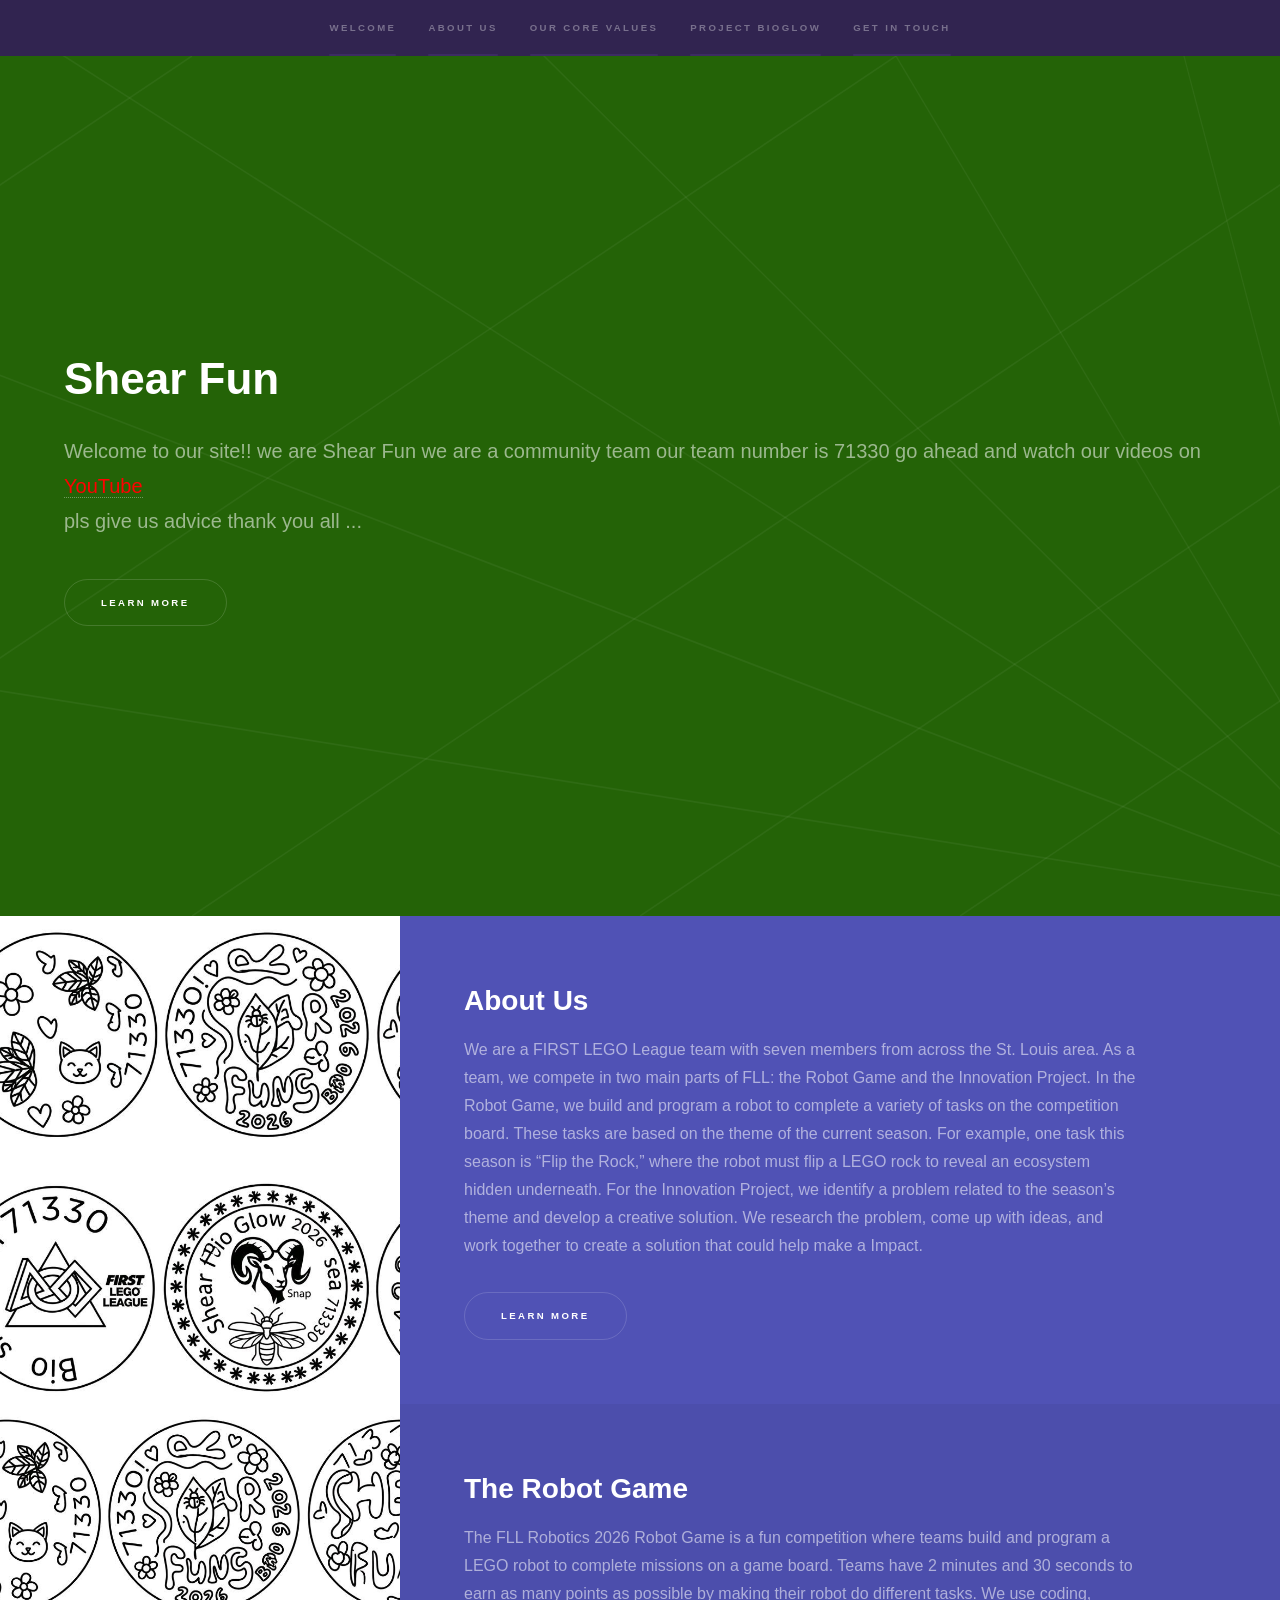
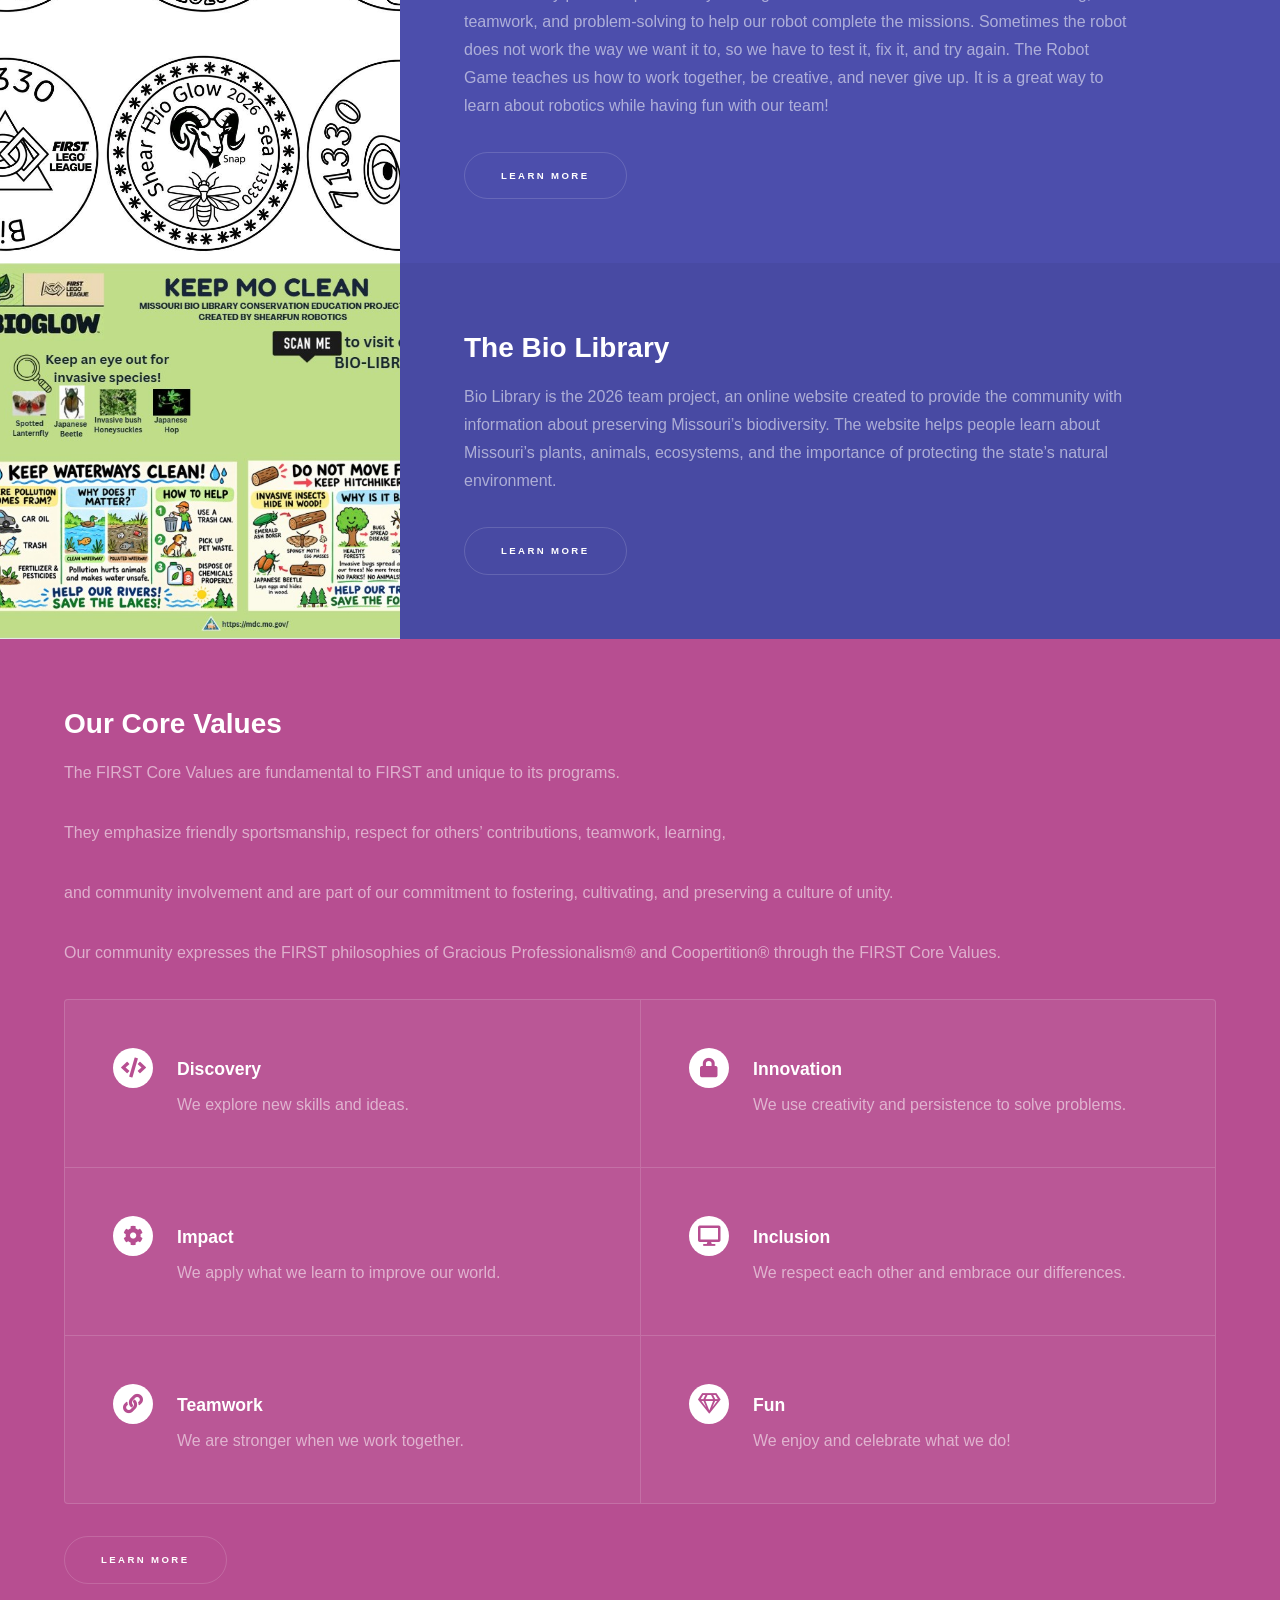
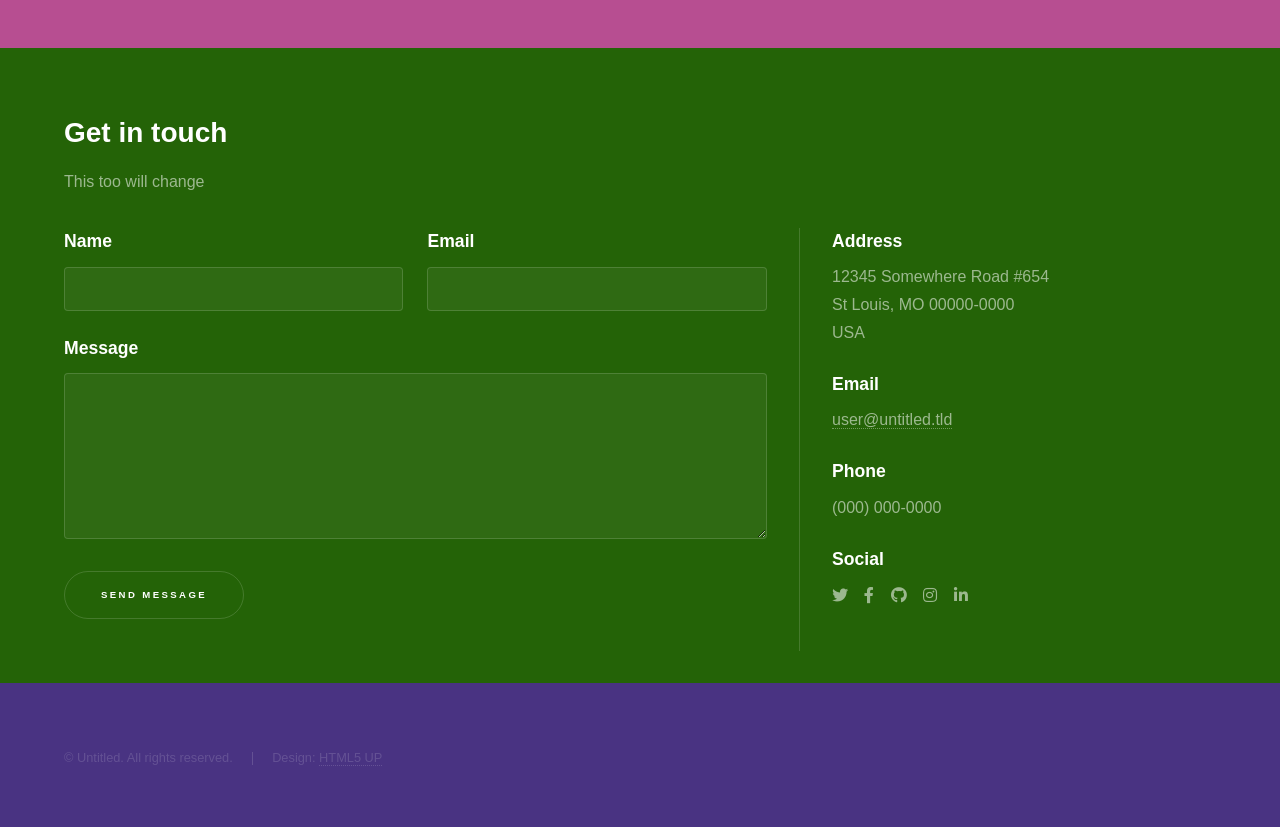
==== index.html @ f8a4b06d "Update index.html" ====
<!DOCTYPE HTML>
<!--
	Hyperspace by HTML5 UP
	html5up.net | @ajlkn
	Free for personal and commercial use under the CCA 3.0 license (html5up.net/license)
-->
<html>
	<head>
		<title>Shear Fun</title>
		<meta charset="utf-8" />
		<meta name="viewport" content="width=device-width, initial-scale=1, user-scalable=no" />
		<link rel="stylesheet" href="assets/css/main.css" />
		<noscript><link rel="stylesheet" href="assets/css/noscript.css" /></noscript>
	</head>
	<body class="is-preload">

		<!-- Sidebar -->
			<section id="sidebar">
				<div class="inner">
					<nav>
						<ul>
							<li><a href="#intro.html">Welcome</a></li>
							<li><a href="#one.html">About Us</a></li>
							<li><a href="#two.html">Our Core Values</a></li>
							<li><a href="#Prog_Bioglow.html">Project Bioglow</a></li>
							<li><a href="#four.html">Get in touch</a></li>
						</ul>
					</nav>
				</div>
			</section>

		<!-- Wrapper -->
			<div id="wrapper">

				<!-- Intro -->
					<section id="intro" class="wrapper style1 fullscreen fade-up">
						<div class="inner">
							<h1>Shear Fun</h1>
							<p>Welcome to our site!! we are Shear Fun we are a community team our team number is 71330 go ahead and watch our videos on <a href="https://www.youtube.com/channel/UCXS0x1T_vIO4-irNtNxXidA" style="color: #FF0000;">
    YouTube
</a>
<br />
							pls give us advice thank you all ... <!-- <a href="http://html5up.net/license">Creative Commons</a>.</p> --> 
							<ul class="actions">
								<li><a href="#one" class="button scrolly">Learn more</a></li>
							</ul>
						</div>
					</section>

				<!-- One -->
					<section id="one" class="wrapper style2 spotlights">
  					  <section>
      					  <a href="one.html" class="image">
          					  <img src="images/Buttons.jpg" alt="" data-position="25% 25%" />
      					  </a>
       					 <div class="content">
           					 <div class="inner">
               					 <h2>About Us</h2>
               					 <p>We are a FIRST LEGO League team with seven members from across the St. Louis area. As a team, we compete in two main parts of FLL: the Robot Game and the Innovation Project.

In the Robot Game, we build and program a robot to complete a variety of tasks on the competition board. These tasks are based on the theme of the current season. For example, one task this season is “Flip the Rock,” where the robot must flip a LEGO rock to reveal an ecosystem hidden underneath.

For the Innovation Project, we identify a problem related to the season’s theme and develop a creative solution. We research the problem, come up with ideas, and work together to create a solution that could help make a Impact.</p>
              					  <ul class="actions">
                  					  <li><a href="one.html" class="button">Learn more</a></li>
               					 </ul>
           					 </div>
       					 </div>
   					 </section>
				
						<section>
							<a href="two.html" class="image">
								<img src="images/Buttons.jpg" alt="" data-position="top center" /></a>
							<div class="content">
								<div class="inner">
									<h2>The Robot Game</h2>
									<p>The FLL Robotics 2026 Robot Game is a fun competition where teams build and program a LEGO robot to complete missions on a game board. Teams have 2 minutes and 30 seconds to earn as many points as possible by making their robot do different tasks. We use coding, teamwork, and problem-solving to help our robot complete the missions. Sometimes the robot does not work the way we want it to, so we have to test it, fix it, and try again. The Robot Game teaches us how to work together, be creative, and never give up. It is a great way to learn about robotics while having fun with our team! </p>
									<ul class="actions">
										<li><a href="two.html" class="button">Learn more</a></li>
									</ul>
								</div>
							</div>
						</section>
						<section>
							<a href="Prog_Bioglow.html" class="image">
								<img src="images/pic03.jpg" alt="" data-position="25% 25%" /></a>
							<div class="content">
								<div class="inner">
									<h2>The Bio Library</h2>
									<p>Bio Library is the 2026 team project, an online website created to provide the community with information about preserving Missouri’s biodiversity. The website helps people learn about Missouri’s plants, animals, ecosystems, and the importance of protecting the state’s natural environment.</p>
									<ul class="actions">
										<li><a href="Prog_Bioglow.html" class="button">Learn more</a></li>
									</ul>
								</div>
							</div>
						</section>
				

				<!-- Two -->
					<section id="two" class="wrapper style3 fade-up">
						<div class="inner">
							<h2> Our Core Values</h2>
							<p>The FIRST Core Values are fundamental to FIRST and unique to its programs.</p> 
							<p>They emphasize friendly sportsmanship, respect for others’ contributions, teamwork, learning,</p>  
							<p>and community involvement and are part of our commitment to fostering, cultivating, and preserving a culture of unity.</p>
							<p>  </p>
							<p>Our community expresses the FIRST philosophies of Gracious Professionalism® and Coopertition® through the FIRST Core Values.</p>
							<div class="features">
								<section>
									<span class="icon solid major fa-code"></span>
									<h3>Discovery</h3>
									<p>We explore new skills and ideas.</p>
								</section>
								<section>
									<span class="icon solid major fa-lock"></span>
									<h3>Innovation</h3>
									<p>We use creativity and persistence to solve problems.</p>
								</section>
								<section>
									<span class="icon solid major fa-cog"></span>
									<h3>Impact</h3>
									<p>We apply what we learn to improve our world. </p>
								</section>
								<section>
									<span class="icon solid major fa-desktop"></span>
									<h3>Inclusion</h3>
									<p>We respect each other and embrace our differences.</p>
								</section>
								<section>
									<span class="icon solid major fa-link"></span>
									<h3>Teamwork</h3>
									<p>We are stronger when we work together.</p>
								</section>
								<section>
									<span class="icon major fa-gem"></span>
									<h3>Fun</h3>
									<p>We enjoy and celebrate what we do!</p>
								</section>
							</div>
							<ul class="actions">
								<li><a href="https://firstlegoleague.org/" class="button">Learn more</a></li>
							</ul>
						</div>
					</section>
				
				<!-- three-->
				<!--
					<section id="three" class="wrapper style2 spotlights">
						<section>
							<a href="#" class="image"><img src="images/pic04.jpg" alt="" data-position="center center" /></a>
							<div class="content">
								<div class="inner">
									<h2>new</h2>
									<p>Add Add Add 1</p>
									<ul class="actions">
										<li><a href="one.html" class="button">Learn more</a></li>
									</ul>
								</div>
							</div>
						</section>
						<section>
							<a href="#" class="image"><img src="images/pic02.jpg" alt="" data-position="top center" /></a>
							<div class="content">
								<div class="inner">
									<h2>new2</h2>
									<p>Add Add Add 2</p>
									<ul class="actions">
										<li><a href="Prog_Bioglow.html" class="button">Learn more</a></li>
									</ul>
								</div>
							</div>
						</section>
						<section>
							<a href="#" class="image"><img src="images/pic06.jpg" alt="" data-position="25% 25%" /></a>
							<div class="content">
								<div class="inner">
									<h2>new3</h2>
									<p>Add Add Add 3.</p>
									<ul class="actions">
										<li><a href="generic.html" class="button">Learn more</a></li>
									</ul>
								</div>
							</div>
						</section>
					</section>
				--> 
				
				<!-- four -->
					<section id="four" class="wrapper style1 fade-up">
						<div class="inner">
							<h2>Get in touch</h2>
							<p>This too will change</p>
							<div class="split style1">
								<section>
									<form method="post" action="#">
										<div class="fields">
											<div class="field half">
												<label for="name">Name</label>
												<input type="text" name="name" id="name" />
											</div>
											<div class="field half">
												<label for="email">Email</label>
												<input type="text" name="email" id="email" />
											</div>
											<div class="field">
												<label for="message">Message</label>
												<textarea name="message" id="message" rows="5"></textarea>
											</div>
										</div>
										<ul class="actions">
											<li><a href="" class="button submit">Send Message</a></li>
										</ul>
									</form>
								</section>
								<section>
									<ul class="contact">
										<li>
											<h3>Address</h3>
											<span>12345 Somewhere Road #654<br />
											St Louis, MO 00000-0000<br />
											USA</span>
										</li>
										<li>
											<h3>Email</h3>
											<a href="#">user@untitled.tld</a>
										</li>
										<li>
											<h3>Phone</h3>
											<span>(000) 000-0000</span>
										</li>
										<li>
											<h3>Social</h3>
											<ul class="icons">
												<li><a href="#" class="icon brands fa-twitter"><span class="label">Twitter</span></a></li>
												<li><a href="#" class="icon brands fa-facebook-f"><span class="label">Facebook</span></a></li>
												<li><a href="#" class="icon brands fa-github"><span class="label">GitHub</span></a></li>
												<li><a href="#" class="icon brands fa-instagram"><span class="label">Instagram</span></a></li>
												<li><a href="#" class="icon brands fa-linkedin-in"><span class="label">LinkedIn</span></a></li>
											</ul>
										</li>
									</ul>
								</section>
							</div>
						</div>
					</section>

			</div>

		<!-- Footer -->
			<footer id="footer" class="wrapper style1-alt">
				<div class="inner">
					<ul class="menu">
						<li>&copy; Untitled. All rights reserved.</li><li>Design: <a href="http://html5up.net">HTML5 UP</a></li>
					</ul>
				</div>
			</footer>

		<!-- Scripts -->
			<script src="assets/js/jquery.min.js"></script>
			<script src="assets/js/jquery.scrollex.min.js"></script>
			<script src="assets/js/jquery.scrolly.min.js"></script>
			<script src="assets/js/browser.min.js"></script>
			<script src="assets/js/breakpoints.min.js"></script>
			<script src="assets/js/util.js"></script>
			<script src="assets/js/main.js"></script>

	</body>
</html>
---- assets/css/main.css ----
@import url(fontawesome-all.min.css);

/*
	Hyperspace by HTML5 UP
	html5up.net | @ajlkn
	Free for personal and commercial use under the CCA 3.0 license (html5up.net/license)
*/

html, body, div, span, applet, object,
iframe, h1, h2, h3, h4, h5, h6, p, blockquote,
pre, a, abbr, acronym, address, big, cite,
code, del, dfn, em, img, ins, kbd, q, s, samp,
small, strike, strong, sub, sup, tt, var, b,
u, i, center, dl, dt, dd, ol, ul, li, fieldset,
form, label, legend, table, caption, tbody,
tfoot, thead, tr, th, td, article, aside,
canvas, details, embed, figure, figcaption,
footer, header, hgroup, menu, nav, output, ruby,
section, summary, time, mark, audio, video {
	margin: 0;
	padding: 0;
	border: 0;
	font-size: 100%;
	font: inherit;
	vertical-align: baseline;}

article, aside, details, figcaption, figure,
footer, header, hgroup, menu, nav, section {
	display: block;}

body {
	line-height: 1;
}

ol, ul {
	list-style: none;
}

blockquote, q {
	quotes: none;
}

	blockquote:before, blockquote:after, q:before, q:after {
		content: '';
		content: none;
	}

table {
	border-collapse: collapse;
	border-spacing: 0;
}

body {
	-webkit-text-size-adjust: none;
}

mark {
	background-color: transparent;
	color: inherit;
}

input::-moz-focus-inner {
	border: 0;
	padding: 0;
}

input, select, textarea {
	-moz-appearance: none;
	-webkit-appearance: none;
	-ms-appearance: none;
	appearance: none;
}

/* Basic */

	@-ms-viewport {
		width: device-width;
	}

	body {
		-ms-overflow-style: scrollbar;
	}

	@media screen and (max-width: 480px) {

		html, body {
			min-width: 320px;
		}

	}

	html {
		box-sizing: border-box;
	}

	*, *:before, *:after {
		box-sizing: inherit;
	}

	body {
		background: #312450;
	}

		body.is-preload *, body.is-preload *:before, body.is-preload *:after {
			-moz-animation: none !important;
			-webkit-animation: none !important;
			-ms-animation: none !important;
			animation: none !important;
			-moz-transition: none !important;
			-webkit-transition: none !important;
			-ms-transition: none !important;
			transition: none !important;
		}

/* Type */

	body, input, select, textarea {
		color: rgba(255, 255, 255, 0.55);
		font-family: Arial, Helvetica, sans-serif;
		font-size: 16.5pt;
		font-weight: normal;
		line-height: 1.75;
	}

		@media screen and (max-width: 1680px) {

			body, input, select, textarea {
				font-size: 13pt;
			}

		}

		@media screen and (max-width: 1280px) {

			body, input, select, textarea {
				font-size: 12pt;
			}

		}

		@media screen and (max-width: 360px) {

			body, input, select, textarea {
				font-size: 11pt;
			}

		}

	a {
		-moz-transition: color 0.2s ease, border-bottom-color 0.2s ease;
		-webkit-transition: color 0.2s ease, border-bottom-color 0.2s ease;
		-ms-transition: color 0.2s ease, border-bottom-color 0.2s ease;
		transition: color 0.2s ease, border-bottom-color 0.2s ease;
		border-bottom: dotted 1px rgba(255, 255, 255, 0.35);
		color: inherit;
		text-decoration: none;
	}

		a:hover {
			border-bottom-color: transparent;
			color: #ffffff;
		}

	strong, b {
		color: #ffffff;
		font-weight: bold;
	}

	em, i {
		font-style: italic;
	}

	p {
		margin: 0 0 2em 0;
	}

	h1, h2, h3, h4, h5, h6 {
		color: #ffffff;
		font-weight: bold;
		line-height: 1.5;
		margin: 0 0 0.5em 0;
	}

		h1 a, h2 a, h3 a, h4 a, h5 a, h6 a {
			color: inherit;
			text-decoration: none;
		}

	h1 {
		font-size: 2.75em;
	}

		h1.major {
			margin: 0 0 1.3em 0;
			position: relative;
			padding-bottom: 0.35em;
		}

			h1.major:after {
				background-image: -moz-linear-gradient(to right, #246307, #b74e91);  /* #5e42a6, #b74e91) */
				background-image: -webkit-linear-gradient(to right, #246307, #b74e91);  /*  #5e42a6, #b74e91) */
				background-image: -ms-linear-gradient(to right, #246307, #b74e91);   /*  #5e42a6, #b74e91) */
				background-image: linear-gradient(to right, #246307, #b74e91);    /*  #5e42a6, #b74e91) */
				-moz-transition: max-width 0.2s ease;
				-webkit-transition: max-width 0.2s ease;
				-ms-transition: max-width 0.2s ease;
				transition: max-width 0.2s ease;
				border-radius: 0.2em;
				bottom: 0;
				content: '';
				height: 0.05em;
				position: absolute;
				right: 0;
				width: 100%;
			}

	h2 {
		font-size: 1.75em;
	}

	h3 {
		font-size: 1.1em;
	}

	h4 {
		font-size: 1em;
	}

	h5 {
		font-size: 0.8em;
	}

	h6 {
		font-size: 0.6em;
	}

	@media screen and (max-width: 736px) {

		h1 {
			font-size: 2em;
		}

		h2 {
			font-size: 1.25em;
		}

		h3 {
			font-size: 1em;
		}

		h4 {
			font-size: 0.8em;
		}

		h5 {
			font-size: 0.6em;
		}

		h6 {
			font-size: 0.6em;
		}

	}

	sub {
		font-size: 0.8em;
		position: relative;
		top: 0.5em;
	}

	sup {
		font-size: 0.8em;
		position: relative;
		top: -0.5em;
	}

	blockquote {
		border-left: solid 4px rgba(255, 255, 255, 0.15);
		font-style: italic;
		margin: 0 0 2em 0;
		padding: 0.5em 0 0.5em 2em;
	}

	code {
		background: rgba(255, 255, 255, 0.05);
		border-radius: 0.25em;
		border: solid 1px rgba(255, 255, 255, 0.15);
		font-family: "Courier New", monospace;
		font-size: 0.9em;
		margin: 0 0.25em;
		padding: 0.25em 0.65em;
	}

	pre {
		-webkit-overflow-scrolling: touch;
		font-family: "Courier New", monospace;
		font-size: 0.9em;
		margin: 0 0 2em 0;
	}

		pre code {
			display: block;
			line-height: 1.75em;
			padding: 1em 1.5em;
			overflow-x: auto;
		}

	hr {
		border: 0;
		border-bottom: solid 1px rgba(255, 255, 255, 0.15);
		margin: 2em 0;
	}

		hr.major {
			margin: 3em 0;
		}

	.align-left {
		text-align: left;
	}

	.align-center {
		text-align: center;
	}

	.align-right {
		text-align: right;
	}

/* Row */

	.row {
		display: flex;
		flex-wrap: wrap;
		box-sizing: border-box;
		align-items: stretch;
	}

		.row > * {
			box-sizing: border-box;
		}

		.row.gtr-uniform > * > :last-child {
			margin-bottom: 0;
		}

		.row.aln-left {
			justify-content: flex-start;
		}

		.row.aln-center {
			justify-content: center;
		}

		.row.aln-right {
			justify-content: flex-end;
		}

		.row.aln-top {
			align-items: flex-start;
		}

		.row.aln-middle {
			align-items: center;
		}

		.row.aln-bottom {
			align-items: flex-end;
		}

		.row > .imp {
			order: -1;
		}

		.row > .col-1 {
			width: 8.33333%;
		}

		.row > .off-1 {
			margin-left: 8.33333%;
		}

		.row > .col-2 {
			width: 16.66667%;
		}

		.row > .off-2 {
			margin-left: 16.66667%;
		}

		.row > .col-3 {
			width: 25%;
		}

		.row > .off-3 {
			margin-left: 25%;
		}

		.row > .col-4 {
			width: 33.33333%;
		}

		.row > .off-4 {
			margin-left: 33.33333%;
		}

		.row > .col-5 {
			width: 41.66667%;
		}

		.row > .off-5 {
			margin-left: 41.66667%;
		}

		.row > .col-6 {
			width: 50%;
		}

		.row > .off-6 {
			margin-left: 50%;
		}

		.row > .col-7 {
			width: 58.33333%;
		}

		.row > .off-7 {
			margin-left: 58.33333%;
		}

		.row > .col-8 {
			width: 66.66667%;
		}

		.row > .off-8 {
			margin-left: 66.66667%;
		}

		.row > .col-9 {
			width: 75%;
		}

		.row > .off-9 {
			margin-left: 75%;
		}

		.row > .col-10 {
			width: 83.33333%;
		}

		.row > .off-10 {
			margin-left: 83.33333%;
		}

		.row > .col-11 {
			width: 91.66667%;
		}

		.row > .off-11 {
			margin-left: 91.66667%;
		}

		.row > .col-12 {
			width: 100%;
		}

		.row > .off-12 {
			margin-left: 100%;
		}

		.row.gtr-0 {
			margin-top: 0;
			margin-left: 0em;
		}

			.row.gtr-0 > * {
				padding: 0 0 0 0em;
			}

			.row.gtr-0.gtr-uniform {
				margin-top: 0em;
			}

				.row.gtr-0.gtr-uniform > * {
					padding-top: 0em;
				}

		.row.gtr-25 {
			margin-top: 0;
			margin-left: -0.375em;
		}

			.row.gtr-25 > * {
				padding: 0 0 0 0.375em;
			}

			.row.gtr-25.gtr-uniform {
				margin-top: -0.375em;
			}

				.row.gtr-25.gtr-uniform > * {
					padding-top: 0.375em;
				}

		.row.gtr-50 {
			margin-top: 0;
			margin-left: -0.75em;
		}

			.row.gtr-50 > * {
				padding: 0 0 0 0.75em;
			}

			.row.gtr-50.gtr-uniform {
				margin-top: -0.75em;
			}

				.row.gtr-50.gtr-uniform > * {
					padding-top: 0.75em;
				}

		.row {
			margin-top: 0;
			margin-left: -1.5em;
		}

			.row > * {
				padding: 0 0 0 1.5em;
			}

			.row.gtr-uniform {
				margin-top: -1.5em;
			}

				.row.gtr-uniform > * {
					padding-top: 1.5em;
				}

		.row.gtr-150 {
			margin-top: 0;
			margin-left: -2.25em;
		}

			.row.gtr-150 > * {
				padding: 0 0 0 2.25em;
			}

			.row.gtr-150.gtr-uniform {
				margin-top: -2.25em;
			}

				.row.gtr-150.gtr-uniform > * {
					padding-top: 2.25em;
				}

		.row.gtr-200 {
			margin-top: 0;
			margin-left: -3em;
		}

			.row.gtr-200 > * {
				padding: 0 0 0 3em;
			}

			.row.gtr-200.gtr-uniform {
				margin-top: -3em;
			}

				.row.gtr-200.gtr-uniform > * {
					padding-top: 3em;
				}

		@media screen and (max-width: 1680px) {

			.row {
				display: flex;
				flex-wrap: wrap;
				box-sizing: border-box;
				align-items: stretch;
			}

				.row > * {
					box-sizing: border-box;
				}

				.row.gtr-uniform > * > :last-child {
					margin-bottom: 0;
				}

				.row.aln-left {
					justify-content: flex-start;
				}

				.row.aln-center {
					justify-content: center;
				}

				.row.aln-right {
					justify-content: flex-end;
				}

				.row.aln-top {
					align-items: flex-start;
				}

				.row.aln-middle {
					align-items: center;
				}

				.row.aln-bottom {
					align-items: flex-end;
				}

				.row > .imp-xlarge {
					order: -1;
				}

				.row > .col-1-xlarge {
					width: 8.33333%;
				}

				.row > .off-1-xlarge {
					margin-left: 8.33333%;
				}

				.row > .col-2-xlarge {
					width: 16.66667%;
				}

				.row > .off-2-xlarge {
					margin-left: 16.66667%;
				}

				.row > .col-3-xlarge {
					width: 25%;
				}

				.row > .off-3-xlarge {
					margin-left: 25%;
				}

				.row > .col-4-xlarge {
					width: 33.33333%;
				}

				.row > .off-4-xlarge {
					margin-left: 33.33333%;
				}

				.row > .col-5-xlarge {
					width: 41.66667%;
				}

				.row > .off-5-xlarge {
					margin-left: 41.66667%;
				}

				.row > .col-6-xlarge {
					width: 50%;
				}

				.row > .off-6-xlarge {
					margin-left: 50%;
				}

				.row > .col-7-xlarge {
					width: 58.33333%;
				}

				.row > .off-7-xlarge {
					margin-left: 58.33333%;
				}

				.row > .col-8-xlarge {
					width: 66.66667%;
				}

				.row > .off-8-xlarge {
					margin-left: 66.66667%;
				}

				.row > .col-9-xlarge {
					width: 75%;
				}

				.row > .off-9-xlarge {
					margin-left: 75%;
				}

				.row > .col-10-xlarge {
					width: 83.33333%;
				}

				.row > .off-10-xlarge {
					margin-left: 83.33333%;
				}

				.row > .col-11-xlarge {
					width: 91.66667%;
				}

				.row > .off-11-xlarge {
					margin-left: 91.66667%;
				}

				.row > .col-12-xlarge {
					width: 100%;
				}

				.row > .off-12-xlarge {
					margin-left: 100%;
				}

				.row.gtr-0 {
					margin-top: 0;
					margin-left: 0em;
				}

					.row.gtr-0 > * {
						padding: 0 0 0 0em;
					}

					.row.gtr-0.gtr-uniform {
						margin-top: 0em;
					}

						.row.gtr-0.gtr-uniform > * {
							padding-top: 0em;
						}

				.row.gtr-25 {
					margin-top: 0;
					margin-left: -0.375em;
				}

					.row.gtr-25 > * {
						padding: 0 0 0 0.375em;
					}

					.row.gtr-25.gtr-uniform {
						margin-top: -0.375em;
					}

						.row.gtr-25.gtr-uniform > * {
							padding-top: 0.375em;
						}

				.row.gtr-50 {
					margin-top: 0;
					margin-left: -0.75em;
				}

					.row.gtr-50 > * {
						padding: 0 0 0 0.75em;
					}

					.row.gtr-50.gtr-uniform {
						margin-top: -0.75em;
					}

						.row.gtr-50.gtr-uniform > * {
							padding-top: 0.75em;
						}

				.row {
					margin-top: 0;
					margin-left: -1.5em;
				}

					.row > * {
						padding: 0 0 0 1.5em;
					}

					.row.gtr-uniform {
						margin-top: -1.5em;
					}

						.row.gtr-uniform > * {
							padding-top: 1.5em;
						}

				.row.gtr-150 {
					margin-top: 0;
					margin-left: -2.25em;
				}

					.row.gtr-150 > * {
						padding: 0 0 0 2.25em;
					}

					.row.gtr-150.gtr-uniform {
						margin-top: -2.25em;
					}

						.row.gtr-150.gtr-uniform > * {
							padding-top: 2.25em;
						}

				.row.gtr-200 {
					margin-top: 0;
					margin-left: -3em;
				}

					.row.gtr-200 > * {
						padding: 0 0 0 3em;
					}

					.row.gtr-200.gtr-uniform {
						margin-top: -3em;
					}

						.row.gtr-200.gtr-uniform > * {
							padding-top: 3em;
						}

		}

		@media screen and (max-width: 1280px) {

			.row {
				display: flex;
				flex-wrap: wrap;
				box-sizing: border-box;
				align-items: stretch;
			}

				.row > * {
					box-sizing: border-box;
				}

				.row.gtr-uniform > * > :last-child {
					margin-bottom: 0;
				}

				.row.aln-left {
					justify-content: flex-start;
				}

				.row.aln-center {
					justify-content: center;
				}

				.row.aln-right {
					justify-content: flex-end;
				}

				.row.aln-top {
					align-items: flex-start;
				}

				.row.aln-middle {
					align-items: center;
				}

				.row.aln-bottom {
					align-items: flex-end;
				}

				.row > .imp-large {
					order: -1;
				}

				.row > .col-1-large {
					width: 8.33333%;
				}

				.row > .off-1-large {
					margin-left: 8.33333%;
				}

				.row > .col-2-large {
					width: 16.66667%;
				}

				.row > .off-2-large {
					margin-left: 16.66667%;
				}

				.row > .col-3-large {
					width: 25%;
				}

				.row > .off-3-large {
					margin-left: 25%;
				}

				.row > .col-4-large {
					width: 33.33333%;
				}

				.row > .off-4-large {
					margin-left: 33.33333%;
				}

				.row > .col-5-large {
					width: 41.66667%;
				}

				.row > .off-5-large {
					margin-left: 41.66667%;
				}

				.row > .col-6-large {
					width: 50%;
				}

				.row > .off-6-large {
					margin-left: 50%;
				}

				.row > .col-7-large {
					width: 58.33333%;
				}

				.row > .off-7-large {
					margin-left: 58.33333%;
				}

				.row > .col-8-large {
					width: 66.66667%;
				}

				.row > .off-8-large {
					margin-left: 66.66667%;
				}

				.row > .col-9-large {
					width: 75%;
				}

				.row > .off-9-large {
					margin-left: 75%;
				}

				.row > .col-10-large {
					width: 83.33333%;
				}

				.row > .off-10-large {
					margin-left: 83.33333%;
				}

				.row > .col-11-large {
					width: 91.66667%;
				}

				.row > .off-11-large {
					margin-left: 91.66667%;
				}

				.row > .col-12-large {
					width: 100%;
				}

				.row > .off-12-large {
					margin-left: 100%;
				}

				.row.gtr-0 {
					margin-top: 0;
					margin-left: 0em;
				}

					.row.gtr-0 > * {
						padding: 0 0 0 0em;
					}

					.row.gtr-0.gtr-uniform {
						margin-top: 0em;
					}

						.row.gtr-0.gtr-uniform > * {
							padding-top: 0em;
						}

				.row.gtr-25 {
					margin-top: 0;
					margin-left: -0.375em;
				}

					.row.gtr-25 > * {
						padding: 0 0 0 0.375em;
					}

					.row.gtr-25.gtr-uniform {
						margin-top: -0.375em;
					}

						.row.gtr-25.gtr-uniform > * {
							padding-top: 0.375em;
						}

				.row.gtr-50 {
					margin-top: 0;
					margin-left: -0.75em;
				}

					.row.gtr-50 > * {
						padding: 0 0 0 0.75em;
					}

					.row.gtr-50.gtr-uniform {
						margin-top: -0.75em;
					}

						.row.gtr-50.gtr-uniform > * {
							padding-top: 0.75em;
						}

				.row {
					margin-top: 0;
					margin-left: -1.5em;
				}

					.row > * {
						padding: 0 0 0 1.5em;
					}

					.row.gtr-uniform {
						margin-top: -1.5em;
					}

						.row.gtr-uniform > * {
							padding-top: 1.5em;
						}

				.row.gtr-150 {
					margin-top: 0;
					margin-left: -2.25em;
				}

					.row.gtr-150 > * {
						padding: 0 0 0 2.25em;
					}

					.row.gtr-150.gtr-uniform {
						margin-top: -2.25em;
					}

						.row.gtr-150.gtr-uniform > * {
							padding-top: 2.25em;
						}

				.row.gtr-200 {
					margin-top: 0;
					margin-left: -3em;
				}

					.row.gtr-200 > * {
						padding: 0 0 0 3em;
					}

					.row.gtr-200.gtr-uniform {
						margin-top: -3em;
					}

						.row.gtr-200.gtr-uniform > * {
							padding-top: 3em;
						}

		}

		@media screen and (max-width: 980px) {

			.row {
				display: flex;
				flex-wrap: wrap;
				box-sizing: border-box;
				align-items: stretch;
			}

				.row > * {
					box-sizing: border-box;
				}

				.row.gtr-uniform > * > :last-child {
					margin-bottom: 0;
				}

				.row.aln-left {
					justify-content: flex-start;
				}

				.row.aln-center {
					justify-content: center;
				}

				.row.aln-right {
					justify-content: flex-end;
				}

				.row.aln-top {
					align-items: flex-start;
				}

				.row.aln-middle {
					align-items: center;
				}

				.row.aln-bottom {
					align-items: flex-end;
				}

				.row > .imp-medium {
					order: -1;
				}

				.row > .col-1-medium {
					width: 8.33333%;
				}

				.row > .off-1-medium {
					margin-left: 8.33333%;
				}

				.row > .col-2-medium {
					width: 16.66667%;
				}

				.row > .off-2-medium {
					margin-left: 16.66667%;
				}

				.row > .col-3-medium {
					width: 25%;
				}

				.row > .off-3-medium {
					margin-left: 25%;
				}

				.row > .col-4-medium {
					width: 33.33333%;
				}

				.row > .off-4-medium {
					margin-left: 33.33333%;
				}

				.row > .col-5-medium {
					width: 41.66667%;
				}

				.row > .off-5-medium {
					margin-left: 41.66667%;
				}

				.row > .col-6-medium {
					width: 50%;
				}

				.row > .off-6-medium {
					margin-left: 50%;
				}

				.row > .col-7-medium {
					width: 58.33333%;
				}

				.row > .off-7-medium {
					margin-left: 58.33333%;
				}

				.row > .col-8-medium {
					width: 66.66667%;
				}

				.row > .off-8-medium {
					margin-left: 66.66667%;
				}

				.row > .col-9-medium {
					width: 75%;
				}

				.row > .off-9-medium {
					margin-left: 75%;
				}

				.row > .col-10-medium {
					width: 83.33333%;
				}

				.row > .off-10-medium {
					margin-left: 83.33333%;
				}

				.row > .col-11-medium {
					width: 91.66667%;
				}

				.row > .off-11-medium {
					margin-left: 91.66667%;
				}

				.row > .col-12-medium {
					width: 100%;
				}

				.row > .off-12-medium {
					margin-left: 100%;
				}

				.row.gtr-0 {
					margin-top: 0;
					margin-left: 0em;
				}

					.row.gtr-0 > * {
						padding: 0 0 0 0em;
					}

					.row.gtr-0.gtr-uniform {
						margin-top: 0em;
					}

						.row.gtr-0.gtr-uniform > * {
							padding-top: 0em;
						}

				.row.gtr-25 {
					margin-top: 0;
					margin-left: -0.375em;
				}

					.row.gtr-25 > * {
						padding: 0 0 0 0.375em;
					}

					.row.gtr-25.gtr-uniform {
						margin-top: -0.375em;
					}

						.row.gtr-25.gtr-uniform > * {
							padding-top: 0.375em;
						}

				.row.gtr-50 {
					margin-top: 0;
					margin-left: -0.75em;
				}

					.row.gtr-50 > * {
						padding: 0 0 0 0.75em;
					}

					.row.gtr-50.gtr-uniform {
						margin-top: -0.75em;
					}

						.row.gtr-50.gtr-uniform > * {
							padding-top: 0.75em;
						}

				.row {
					margin-top: 0;
					margin-left: -1.5em;
				}

					.row > * {
						padding: 0 0 0 1.5em;
					}

					.row.gtr-uniform {
						margin-top: -1.5em;
					}

						.row.gtr-uniform > * {
							padding-top: 1.5em;
						}

				.row.gtr-150 {
					margin-top: 0;
					margin-left: -2.25em;
				}

					.row.gtr-150 > * {
						padding: 0 0 0 2.25em;
					}

					.row.gtr-150.gtr-uniform {
						margin-top: -2.25em;
					}

						.row.gtr-150.gtr-uniform > * {
							padding-top: 2.25em;
						}

				.row.gtr-200 {
					margin-top: 0;
					margin-left: -3em;
				}

					.row.gtr-200 > * {
						padding: 0 0 0 3em;
					}

					.row.gtr-200.gtr-uniform {
						margin-top: -3em;
					}

						.row.gtr-200.gtr-uniform > * {
							padding-top: 3em;
						}

		}

		@media screen and (max-width: 736px) {

			.row {
				display: flex;
				flex-wrap: wrap;
				box-sizing: border-box;
				align-items: stretch;
			}

				.row > * {
					box-sizing: border-box;
				}

				.row.gtr-uniform > * > :last-child {
					margin-bottom: 0;
				}

				.row.aln-left {
					justify-content: flex-start;
				}

				.row.aln-center {
					justify-content: center;
				}

				.row.aln-right {
					justify-content: flex-end;
				}

				.row.aln-top {
					align-items: flex-start;
				}

				.row.aln-middle {
					align-items: center;
				}

				.row.aln-bottom {
					align-items: flex-end;
				}

				.row > .imp-small {
					order: -1;
				}

				.row > .col-1-small {
					width: 8.33333%;
				}

				.row > .off-1-small {
					margin-left: 8.33333%;
				}

				.row > .col-2-small {
					width: 16.66667%;
				}

				.row > .off-2-small {
					margin-left: 16.66667%;
				}

				.row > .col-3-small {
					width: 25%;
				}

				.row > .off-3-small {
					margin-left: 25%;
				}

				.row > .col-4-small {
					width: 33.33333%;
				}

				.row > .off-4-small {
					margin-left: 33.33333%;
				}

				.row > .col-5-small {
					width: 41.66667%;
				}

				.row > .off-5-small {
					margin-left: 41.66667%;
				}

				.row > .col-6-small {
					width: 50%;
				}

				.row > .off-6-small {
					margin-left: 50%;
				}

				.row > .col-7-small {
					width: 58.33333%;
				}

				.row > .off-7-small {
					margin-left: 58.33333%;
				}

				.row > .col-8-small {
					width: 66.66667%;
				}

				.row > .off-8-small {
					margin-left: 66.66667%;
				}

				.row > .col-9-small {
					width: 75%;
				}

				.row > .off-9-small {
					margin-left: 75%;
				}

				.row > .col-10-small {
					width: 83.33333%;
				}

				.row > .off-10-small {
					margin-left: 83.33333%;
				}

				.row > .col-11-small {
					width: 91.66667%;
				}

				.row > .off-11-small {
					margin-left: 91.66667%;
				}

				.row > .col-12-small {
					width: 100%;
				}

				.row > .off-12-small {
					margin-left: 100%;
				}

				.row.gtr-0 {
					margin-top: 0;
					margin-left: 0em;
				}

					.row.gtr-0 > * {
						padding: 0 0 0 0em;
					}

					.row.gtr-0.gtr-uniform {
						margin-top: 0em;
					}

						.row.gtr-0.gtr-uniform > * {
							padding-top: 0em;
						}

				.row.gtr-25 {
					margin-top: 0;
					margin-left: -0.375em;
				}

					.row.gtr-25 > * {
						padding: 0 0 0 0.375em;
					}

					.row.gtr-25.gtr-uniform {
						margin-top: -0.375em;
					}

						.row.gtr-25.gtr-uniform > * {
							padding-top: 0.375em;
						}

				.row.gtr-50 {
					margin-top: 0;
					margin-left: -0.75em;
				}

					.row.gtr-50 > * {
						padding: 0 0 0 0.75em;
					}

					.row.gtr-50.gtr-uniform {
						margin-top: -0.75em;
					}

						.row.gtr-50.gtr-uniform > * {
							padding-top: 0.75em;
						}

				.row {
					margin-top: 0;
					margin-left: -1.5em;
				}

					.row > * {
						padding: 0 0 0 1.5em;
					}

					.row.gtr-uniform {
						margin-top: -1.5em;
					}

						.row.gtr-uniform > * {
							padding-top: 1.5em;
						}

				.row.gtr-150 {
					margin-top: 0;
					margin-left: -2.25em;
				}

					.row.gtr-150 > * {
						padding: 0 0 0 2.25em;
					}

					.row.gtr-150.gtr-uniform {
						margin-top: -2.25em;
					}

						.row.gtr-150.gtr-uniform > * {
							padding-top: 2.25em;
						}

				.row.gtr-200 {
					margin-top: 0;
					margin-left: -3em;
				}

					.row.gtr-200 > * {
						padding: 0 0 0 3em;
					}

					.row.gtr-200.gtr-uniform {
						margin-top: -3em;
					}

						.row.gtr-200.gtr-uniform > * {
							padding-top: 3em;
						}

		}

		@media screen and (max-width: 480px) {

			.row {
				display: flex;
				flex-wrap: wrap;
				box-sizing: border-box;
				align-items: stretch;
			}

				.row > * {
					box-sizing: border-box;
				}

				.row.gtr-uniform > * > :last-child {
					margin-bottom: 0;
				}

				.row.aln-left {
					justify-content: flex-start;
				}

				.row.aln-center {
					justify-content: center;
				}

				.row.aln-right {
					justify-content: flex-end;
				}

				.row.aln-top {
					align-items: flex-start;
				}

				.row.aln-middle {
					align-items: center;
				}

				.row.aln-bottom {
					align-items: flex-end;
				}

				.row > .imp-xsmall {
					order: -1;
				}

				.row > .col-1-xsmall {
					width: 8.33333%;
				}

				.row > .off-1-xsmall {
					margin-left: 8.33333%;
				}

				.row > .col-2-xsmall {
					width: 16.66667%;
				}

				.row > .off-2-xsmall {
					margin-left: 16.66667%;
				}

				.row > .col-3-xsmall {
					width: 25%;
				}

				.row > .off-3-xsmall {
					margin-left: 25%;
				}

				.row > .col-4-xsmall {
					width: 33.33333%;
				}

				.row > .off-4-xsmall {
					margin-left: 33.33333%;
				}

				.row > .col-5-xsmall {
					width: 41.66667%;
				}

				.row > .off-5-xsmall {
					margin-left: 41.66667%;
				}

				.row > .col-6-xsmall {
					width: 50%;
				}

				.row > .off-6-xsmall {
					margin-left: 50%;
				}

				.row > .col-7-xsmall {
					width: 58.33333%;
				}

				.row > .off-7-xsmall {
					margin-left: 58.33333%;
				}

				.row > .col-8-xsmall {
					width: 66.66667%;
				}

				.row > .off-8-xsmall {
					margin-left: 66.66667%;
				}

				.row > .col-9-xsmall {
					width: 75%;
				}

				.row > .off-9-xsmall {
					margin-left: 75%;
				}

				.row > .col-10-xsmall {
					width: 83.33333%;
				}

				.row > .off-10-xsmall {
					margin-left: 83.33333%;
				}

				.row > .col-11-xsmall {
					width: 91.66667%;
				}

				.row > .off-11-xsmall {
					margin-left: 91.66667%;
				}

				.row > .col-12-xsmall {
					width: 100%;
				}

				.row > .off-12-xsmall {
					margin-left: 100%;
				}

				.row.gtr-0 {
					margin-top: 0;
					margin-left: 0em;
				}

					.row.gtr-0 > * {
						padding: 0 0 0 0em;
					}

					.row.gtr-0.gtr-uniform {
						margin-top: 0em;
					}

						.row.gtr-0.gtr-uniform > * {
							padding-top: 0em;
						}

				.row.gtr-25 {
					margin-top: 0;
					margin-left: -0.375em;
				}

					.row.gtr-25 > * {
						padding: 0 0 0 0.375em;
					}

					.row.gtr-25.gtr-uniform {
						margin-top: -0.375em;
					}

						.row.gtr-25.gtr-uniform > * {
							padding-top: 0.375em;
						}

				.row.gtr-50 {
					margin-top: 0;
					margin-left: -0.75em;
				}

					.row.gtr-50 > * {
						padding: 0 0 0 0.75em;
					}

					.row.gtr-50.gtr-uniform {
						margin-top: -0.75em;
					}

						.row.gtr-50.gtr-uniform > * {
							padding-top: 0.75em;
						}

				.row {
					margin-top: 0;
					margin-left: -1.5em;
				}

					.row > * {
						padding: 0 0 0 1.5em;
					}

					.row.gtr-uniform {
						margin-top: -1.5em;
					}

						.row.gtr-uniform > * {
							padding-top: 1.5em;
						}

				.row.gtr-150 {
					margin-top: 0;
					margin-left: -2.25em;
				}

					.row.gtr-150 > * {
						padding: 0 0 0 2.25em;
					}

					.row.gtr-150.gtr-uniform {
						margin-top: -2.25em;
					}

						.row.gtr-150.gtr-uniform > * {
							padding-top: 2.25em;
						}

				.row.gtr-200 {
					margin-top: 0;
					margin-left: -3em;
				}

					.row.gtr-200 > * {
						padding: 0 0 0 3em;
					}

					.row.gtr-200.gtr-uniform {
						margin-top: -3em;
					}

						.row.gtr-200.gtr-uniform > * {
							padding-top: 3em;
						}

		}

/* Box */

	.box {
		border-radius: 0.25em;
		border: solid 1px rgba(255, 255, 255, 0.15);
		margin-bottom: 2em;
		padding: 1.5em;
	}

		.box > :last-child,
		.box > :last-child > :last-child,
		.box > :last-child > :last-child > :last-child {
			margin-bottom: 0;
		}

		.box.alt {
			border: 0;
			border-radius: 0;
			padding: 0;
		}

/* Button */

	input[type="submit"],
	input[type="reset"],
	input[type="button"],
	button,
	.button {
		-moz-appearance: none;
		-webkit-appearance: none;
		-ms-appearance: none;
		appearance: none;
		-moz-transition: border-color 0.2s ease;
		-webkit-transition: border-color 0.2s ease;
		-ms-transition: border-color 0.2s ease;
		transition: border-color 0.2s ease;
		background-color: transparent;
		border: solid 1px !important;
		border-color: rgba(255, 255, 255, 0.15) !important;
		border-radius: 3em;
		color: #ffffff !important;
		cursor: pointer;
		display: inline-block;
		font-size: 0.6em;
		font-weight: bold;
		height: calc(4.75em + 2px);
		letter-spacing: 0.25em;
		line-height: 4.75em;
		outline: 0;
		padding: 0 3.75em;
		position: relative;
		text-align: center;
		text-decoration: none;
		text-transform: uppercase;
		white-space: nowrap;
	}

		input[type="submit"]:after,
		input[type="reset"]:after,
		input[type="button"]:after,
		button:after,
		.button:after {
			-moz-transform: scale(0.25);
			-webkit-transform: scale(0.25);
			-ms-transform: scale(0.25);
			transform: scale(0.25);
			pointer-events: none;
			-moz-transition: opacity 0.2s ease, -moz-transform 0.2s ease;
			-webkit-transition: opacity 0.2s ease, -webkit-transform 0.2s ease;
			-ms-transition: opacity 0.2s ease, -ms-transform 0.2s ease;
			transition: opacity 0.2s ease, transform 0.2s ease;
			background: #ffffff;
			border-radius: 3em;
			content: '';
			height: 100%;
			left: 0;
			opacity: 0;
			position: absolute;
			top: 0;
			width: 100%;
		}

		input[type="submit"].icon:before,
		input[type="reset"].icon:before,
		input[type="button"].icon:before,
		button.icon:before,
		.button.icon:before {
			margin-right: 0.75em;
		}

		input[type="submit"].fit,
		input[type="reset"].fit,
		input[type="button"].fit,
		button.fit,
		.button.fit {
			width: 100%;
		}

		input[type="submit"].small,
		input[type="reset"].small,
		input[type="button"].small,
		button.small,
		.button.small {
			font-size: 0.4em;
		}

		input[type="submit"].large,
		input[type="reset"].large,
		input[type="button"].large,
		button.large,
		.button.large {
			font-size: 0.8em;
		}

		input[type="submit"].primary,
		input[type="reset"].primary,
		input[type="button"].primary,
		button.primary,
		.button.primary {
			background-color: #ffffff;
			color: #312450 !important;
		}

			input[type="submit"].primary:after,
			input[type="reset"].primary:after,
			input[type="button"].primary:after,
			button.primary:after,
			.button.primary:after {
				display: none;
			}

		input[type="submit"].disabled, input[type="submit"]:disabled,
		input[type="reset"].disabled,
		input[type="reset"]:disabled,
		input[type="button"].disabled,
		input[type="button"]:disabled,
		button.disabled,
		button:disabled,
		.button.disabled,
		.button:disabled {
			cursor: default;
			opacity: 0.5;
			pointer-events: none;
		}

		input[type="submit"]:hover,
		input[type="reset"]:hover,
		input[type="button"]:hover,
		button:hover,
		.button:hover {
			border-color: rgba(255, 255, 255, 0.55) !important;
		}

			input[type="submit"]:hover:after,
			input[type="reset"]:hover:after,
			input[type="button"]:hover:after,
			button:hover:after,
			.button:hover:after {
				opacity: 0.05;
				-moz-transform: scale(1);
				-webkit-transform: scale(1);
				-ms-transform: scale(1);
				transform: scale(1);
			}

			input[type="submit"]:hover:active,
			input[type="reset"]:hover:active,
			input[type="button"]:hover:active,
			button:hover:active,
			.button:hover:active {
				border-color: #ffffff !important;
			}

				input[type="submit"]:hover:active:after,
				input[type="reset"]:hover:active:after,
				input[type="button"]:hover:active:after,
				button:hover:active:after,
				.button:hover:active:after {
					opacity: 0.1;
				}

/* Features */

	.features {
		display: -moz-flex;
		display: -webkit-flex;
		display: -ms-flex;
		display: flex;
		-moz-flex-wrap: wrap;
		-webkit-flex-wrap: wrap;
		-ms-flex-wrap: wrap;
		flex-wrap: wrap;
		border-radius: 0.25em;
		border: solid 1px rgba(255, 255, 255, 0.15);
		background: rgba(255, 255, 255, 0.05);
		margin: 0 0 2em 0;
	}

		.features section {
			padding: 3.5em 3em 1em 7em ;
			width: 50%;
			border-top: solid 1px rgba(255, 255, 255, 0.15);
			position: relative;
		}

			.features section:nth-child(-n + 2) {
				border-top-width: 0;
			}

			.features section:nth-child(2n) {
				border-left: solid 1px rgba(255, 255, 255, 0.15);
			}

			.features section .icon {
				-moz-transition: opacity 0.5s ease, -moz-transform 0.5s ease;
				-webkit-transition: opacity 0.5s ease, -webkit-transform 0.5s ease;
				-ms-transition: opacity 0.5s ease, -ms-transform 0.5s ease;
				transition: opacity 0.5s ease, transform 0.5s ease;
				-moz-transition-delay: 1s;
				-webkit-transition-delay: 1s;
				-ms-transition-delay: 1s;
				transition-delay: 1s;
				-moz-transform: scale(1);
				-webkit-transform: scale(1);
				-ms-transform: scale(1);
				transform: scale(1);
				position: absolute;
				left: 3em;
				top: 3em;
				opacity: 1;
			}

			.features section:nth-child(1) .icon {
				-moz-transition-delay: 0.15s;
				-webkit-transition-delay: 0.15s;
				-ms-transition-delay: 0.15s;
				transition-delay: 0.15s;
			}

			.features section:nth-child(2) .icon {
				-moz-transition-delay: 0.3s;
				-webkit-transition-delay: 0.3s;
				-ms-transition-delay: 0.3s;
				transition-delay: 0.3s;
			}

			.features section:nth-child(3) .icon {
				-moz-transition-delay: 0.45s;
				-webkit-transition-delay: 0.45s;
				-ms-transition-delay: 0.45s;
				transition-delay: 0.45s;
			}

			.features section:nth-child(4) .icon {
				-moz-transition-delay: 0.6s;
				-webkit-transition-delay: 0.6s;
				-ms-transition-delay: 0.6s;
				transition-delay: 0.6s;
			}

			.features section:nth-child(5) .icon {
				-moz-transition-delay: 0.75s;
				-webkit-transition-delay: 0.75s;
				-ms-transition-delay: 0.75s;
				transition-delay: 0.75s;
			}

			.features section:nth-child(6) .icon {
				-moz-transition-delay: 0.9s;
				-webkit-transition-delay: 0.9s;
				-ms-transition-delay: 0.9s;
				transition-delay: 0.9s;
			}

			.features section:nth-child(7) .icon {
				-moz-transition-delay: 1.05s;
				-webkit-transition-delay: 1.05s;
				-ms-transition-delay: 1.05s;
				transition-delay: 1.05s;
			}

			.features section:nth-child(8) .icon {
				-moz-transition-delay: 1.2s;
				-webkit-transition-delay: 1.2s;
				-ms-transition-delay: 1.2s;
				transition-delay: 1.2s;
			}

			.features section:nth-child(9) .icon {
				-moz-transition-delay: 1.35s;
				-webkit-transition-delay: 1.35s;
				-ms-transition-delay: 1.35s;
				transition-delay: 1.35s;
			}

			.features section:nth-child(10) .icon {
				-moz-transition-delay: 1.5s;
				-webkit-transition-delay: 1.5s;
				-ms-transition-delay: 1.5s;
				transition-delay: 1.5s;
			}

			.features section:nth-child(11) .icon {
				-moz-transition-delay: 1.65s;
				-webkit-transition-delay: 1.65s;
				-ms-transition-delay: 1.65s;
				transition-delay: 1.65s;
			}

			.features section:nth-child(12) .icon {
				-moz-transition-delay: 1.8s;
				-webkit-transition-delay: 1.8s;
				-ms-transition-delay: 1.8s;
				transition-delay: 1.8s;
			}

			.features section:nth-child(13) .icon {
				-moz-transition-delay: 1.95s;
				-webkit-transition-delay: 1.95s;
				-ms-transition-delay: 1.95s;
				transition-delay: 1.95s;
			}

			.features section:nth-child(14) .icon {
				-moz-transition-delay: 2.1s;
				-webkit-transition-delay: 2.1s;
				-ms-transition-delay: 2.1s;
				transition-delay: 2.1s;
			}

			.features section:nth-child(15) .icon {
				-moz-transition-delay: 2.25s;
				-webkit-transition-delay: 2.25s;
				-ms-transition-delay: 2.25s;
				transition-delay: 2.25s;
			}

			.features section:nth-child(16) .icon {
				-moz-transition-delay: 2.4s;
				-webkit-transition-delay: 2.4s;
				-ms-transition-delay: 2.4s;
				transition-delay: 2.4s;
			}

			.features section:nth-child(17) .icon {
				-moz-transition-delay: 2.55s;
				-webkit-transition-delay: 2.55s;
				-ms-transition-delay: 2.55s;
				transition-delay: 2.55s;
			}

			.features section:nth-child(18) .icon {
				-moz-transition-delay: 2.7s;
				-webkit-transition-delay: 2.7s;
				-ms-transition-delay: 2.7s;
				transition-delay: 2.7s;
			}

			.features section:nth-child(19) .icon {
				-moz-transition-delay: 2.85s;
				-webkit-transition-delay: 2.85s;
				-ms-transition-delay: 2.85s;
				transition-delay: 2.85s;
			}

			.features section:nth-child(20) .icon {
				-moz-transition-delay: 3s;
				-webkit-transition-delay: 3s;
				-ms-transition-delay: 3s;
				transition-delay: 3s;
			}

		.features.inactive section .icon {
			-moz-transform: scale(0.5);
			-webkit-transform: scale(0.5);
			-ms-transform: scale(0.5);
			transform: scale(0.5);
			opacity: 0;
		}

		@media screen and (max-width: 980px) {

			.features {
				display: block;
			}

				.features section {
					border-top-width: 1px !important;
					border-left-width: 0 !important;
					width: 100%;
				}

					.features section:first-child {
						border-top-width: 0 !important;
					}

		}

		@media screen and (max-width: 736px) {

			.features section {
				padding: 2.5em 1.5em 0.1em 5.5em ;
			}

				.features section .icon {
					left: 1.5em;
					top: 2em;
				}

		}

		@media screen and (max-width: 480px) {

			.features section {
				padding: 2em 1.5em 0.1em 1.5em ;
			}

				.features section .icon {
					left: 0;
					position: relative;
					top: 0;
				}

		}

/* Form */

	form {
		margin: 0 0 2em 0;
	}

		form > :last-child {
			margin-bottom: 0;
		}

		form > .fields {
			display: -moz-flex;
			display: -webkit-flex;
			display: -ms-flex;
			display: flex;
			-moz-flex-wrap: wrap;
			-webkit-flex-wrap: wrap;
			-ms-flex-wrap: wrap;
			flex-wrap: wrap;
			width: calc(100% + 3em);
			margin: -1.5em 0 2em -1.5em;
		}

			form > .fields > .field {
				-moz-flex-grow: 0;
				-webkit-flex-grow: 0;
				-ms-flex-grow: 0;
				flex-grow: 0;
				-moz-flex-shrink: 0;
				-webkit-flex-shrink: 0;
				-ms-flex-shrink: 0;
				flex-shrink: 0;
				padding: 1.5em 0 0 1.5em;
				width: calc(100% - 1.5em);
			}

				form > .fields > .field.half {
					width: calc(50% - 0.75em);
				}

				form > .fields > .field.third {
					width: calc(100%/3 - 0.5em);
				}

				form > .fields > .field.quarter {
					width: calc(25% - 0.375em);
				}

		@media screen and (max-width: 480px) {

			form > .fields {
				width: calc(100% + 3em);
				margin: -1.5em 0 2em -1.5em;
			}

				form > .fields > .field {
					padding: 1.5em 0 0 1.5em;
					width: calc(100% - 1.5em);
				}

					form > .fields > .field.half {
						width: calc(100% - 1.5em);
					}

					form > .fields > .field.third {
						width: calc(100% - 1.5em);
					}

					form > .fields > .field.quarter {
						width: calc(100% - 1.5em);
					}

		}

	label {
		color: #ffffff;
		font-weight: bold;
		line-height: 1.5;
		margin: 0 0 0.7em 0;
		display: block;
		font-size: 1.1em;
	}

	input[type="text"],
	input[type="password"],
	input[type="email"],
	input[type="tel"],
	select,
	textarea {
		-moz-appearance: none;
		-webkit-appearance: none;
		-ms-appearance: none;
		appearance: none;
		background: rgba(255, 255, 255, 0.05);
		border-radius: 0.25em;
		border: none;
		border: solid 1px rgba(255, 255, 255, 0.15);
		color: inherit;
		display: block;
		outline: 0;
		padding: 0 1em;
		text-decoration: none;
		width: 100%;
	}

		input[type="text"]:invalid,
		input[type="password"]:invalid,
		input[type="email"]:invalid,
		input[type="tel"]:invalid,
		select:invalid,
		textarea:invalid {
			box-shadow: none;
		}

		input[type="text"]:focus,
		input[type="password"]:focus,
		input[type="email"]:focus,
		input[type="tel"]:focus,
		select:focus,
		textarea:focus {
			border-color: #ffffff;
			box-shadow: 0 0 0 1px #ffffff;
		}

	select {
		background-image: url("data:image/svg+xml;charset=utf8,%3Csvg xmlns='http://www.w3.org/2000/svg' width='40' height='40' preserveAspectRatio='none' viewBox='0 0 40 40'%3E%3Cpath d='M9.4,12.3l10.4,10.4l10.4-10.4c0.2-0.2,0.5-0.4,0.9-0.4c0.3,0,0.6,0.1,0.9,0.4l3.3,3.3c0.2,0.2,0.4,0.5,0.4,0.9 c0,0.4-0.1,0.6-0.4,0.9L20.7,31.9c-0.2,0.2-0.5,0.4-0.9,0.4c-0.3,0-0.6-0.1-0.9-0.4L4.3,17.3c-0.2-0.2-0.4-0.5-0.4-0.9 c0-0.4,0.1-0.6,0.4-0.9l3.3-3.3c0.2-0.2,0.5-0.4,0.9-0.4S9.1,12.1,9.4,12.3z' fill='rgba(255, 255, 255, 0.15)' /%3E%3C/svg%3E");
		background-size: 1.25rem;
		background-repeat: no-repeat;
		background-position: calc(100% - 1rem) center;
		height: 2.75em;
		padding-right: 2.75em;
		text-overflow: ellipsis;
	}

		select option {
			color: #ffffff;
			background: #312450;
		}

		select:focus::-ms-value {
			background-color: transparent;
		}

		select::-ms-expand {
			display: none;
		}

	input[type="text"],
	input[type="password"],
	input[type="email"],
	select {
		height: 2.75em;
	}

	textarea {
		padding: 0.75em 1em;
	}

		body.is-ie textarea {
			min-height: 10em;
		}

	input[type="checkbox"],
	input[type="radio"] {
		-moz-appearance: none;
		-webkit-appearance: none;
		-ms-appearance: none;
		appearance: none;
		display: block;
		float: left;
		margin-right: -2em;
		opacity: 0;
		width: 1em;
		z-index: -1;
	}

		input[type="checkbox"] + label,
		input[type="radio"] + label {
			text-decoration: none;
			color: rgba(255, 255, 255, 0.55);
			cursor: pointer;
			display: inline-block;
			font-size: 1em;
			font-weight: normal;
			padding-left: 2.4em;
			padding-right: 0.75em;
			position: relative;
		}

			input[type="checkbox"] + label:before,
			input[type="radio"] + label:before {
				-moz-osx-font-smoothing: grayscale;
				-webkit-font-smoothing: antialiased;
				display: inline-block;
				font-style: normal;
				font-variant: normal;
				text-rendering: auto;
				line-height: 1;
				text-transform: none !important;
				font-family: 'Font Awesome 5 Free';
				font-weight: 900;
			}

			input[type="checkbox"] + label:before,
			input[type="radio"] + label:before {
				background: rgba(255, 255, 255, 0.05);
				border-radius: 0.25em;
				border: solid 1px rgba(255, 255, 255, 0.15);
				content: '';
				display: inline-block;
				font-size: 0.8em;
				height: 2.0625em;
				left: 0;
				line-height: 2.0625em;
				position: absolute;
				text-align: center;
				top: 0;
				width: 2.0625em;
			}

		input[type="checkbox"]:checked + label:before,
		input[type="radio"]:checked + label:before {
			background: #ffffff;
			border-color: #ffffff;
			color: #b74e91;
			content: '\f00c';
		}

		input[type="checkbox"]:focus + label:before,
		input[type="radio"]:focus + label:before {
			border-color: #ffffff;
			box-shadow: 0 0 0 1px #ffffff;
		}

	input[type="checkbox"] + label:before {
		border-radius: 0.25em;
	}

	input[type="radio"] + label:before {
		border-radius: 100%;
	}

	::-webkit-input-placeholder {
		color: rgba(255, 255, 255, 0.35) !important;
		opacity: 1.0;
	}

	:-moz-placeholder {
		color: rgba(255, 255, 255, 0.35) !important;
		opacity: 1.0;
	}

	::-moz-placeholder {
		color: rgba(255, 255, 255, 0.35) !important;
		opacity: 1.0;
	}

	:-ms-input-placeholder {
		color: rgba(255, 255, 255, 0.35) !important;
		opacity: 1.0;
	}

/* Icon */

	.icon {
		text-decoration: none;
		border-bottom: none;
		position: relative;
	}

		.icon:before {
			-moz-osx-font-smoothing: grayscale;
			-webkit-font-smoothing: antialiased;
			display: inline-block;
			font-style: normal;
			font-variant: normal;
			text-rendering: auto;
			line-height: 1;
			text-transform: none !important;
			font-family: 'Font Awesome 5 Free';
			font-weight: 400;
		}

		.icon > .label {
			display: none;
		}

		.icon:before {
			line-height: inherit;
		}

		.icon.solid:before {
			font-weight: 900;
		}

		.icon.brands:before {
			font-family: 'Font Awesome 5 Brands';
		}

		.icon.major {
			width: 2.5em;
			height: 2.5em;
			display: block;
			background: #ffffff;
			border-radius: 100%;
			color: #312450;
			text-align: center;
			line-height: 2.5em;
			margin: 0 0 1.3em 0;
		}

			.icon.major:before {
				font-size: 1.25em;
			}

				.wrapper.style1 .icon.major:before {
					color: #0ffc03;
				}

				.wrapper.style1-alt .icon.major:before {
					color: #493382;
				}

				.wrapper.style2 .icon.major:before {
					color: #5052b5;
				}

				.wrapper.style2-alt .icon.major:before {
					color: #3e4094;
				}

				.wrapper.style3 .icon.major:before {
					color: #b74e91;
				}

				.wrapper.style3-alt .icon.major:before {
					color: #953d75;
				}

/* Image */

	.image {
		border-radius: 0.25em;
		border: 0;
		display: inline-block;
		position: relative;
	}

		.image img {
			border-radius: 0.25em;
			display: block;
		}

		.image.left, .image.right {
			max-width: 40%;
		}

			.image.left img, .image.right img {
				width: 100%;
			}

		.image.left {
			float: left;
			margin: 0 1.5em 1em 0;
			top: 0.25em;
		}

		.image.right {
			float: right;
			margin: 0 0 1em 1.5em;
			top: 0.25em;
		}

		.image.fit {
			display: block;
			margin: 0 0 2em 0;
			width: 100%;
		}

			.image.fit img {
				width: 100%;
			}

		.image.main {
			display: block;
			margin: 0 0 3em 0;
			width: 100%;
		}

			.image.main img {
				width: 100%;
			}

/* List */

	ol {
		list-style: decimal;
		margin: 0 0 2em 0;
		padding-left: 1.25em;
	}

		ol li {
			padding-left: 0.25em;
		}

	ul {
		list-style: disc;
		margin: 0 0 2em 0;
		padding-left: 1em;
	}

		ul li {
			padding-left: 0.5em;
		}

		ul.alt {
			list-style: none;
			padding-left: 0;
		}

			ul.alt li {
				border-top: solid 1px rgba(255, 255, 255, 0.15);
				padding: 0.5em 0;
			}

				ul.alt li:first-child {
					border-top: 0;
					padding-top: 0;
				}

	dl {
		margin: 0 0 2em 0;
	}

		dl dt {
			display: block;
			font-weight: bold;
			margin: 0 0 1em 0;
		}

		dl dd {
			margin-left: 2em;
		}

/* Actions */

	ul.actions {
		display: -moz-flex;
		display: -webkit-flex;
		display: -ms-flex;
		display: flex;
		cursor: default;
		list-style: none;
		margin-left: -1em;
		padding-left: 0;
	}

		ul.actions li {
			padding: 0 0 0 1em;
			vertical-align: middle;
		}

		ul.actions.special {
			-moz-justify-content: center;
			-webkit-justify-content: center;
			-ms-justify-content: center;
			justify-content: center;
			width: 100%;
			margin-left: 0;
		}

			ul.actions.special li:first-child {
				padding-left: 0;
			}

		ul.actions.stacked {
			-moz-flex-direction: column;
			-webkit-flex-direction: column;
			-ms-flex-direction: column;
			flex-direction: column;
			margin-left: 0;
		}

			ul.actions.stacked li {
				padding: 1.3em 0 0 0;
			}

				ul.actions.stacked li:first-child {
					padding-top: 0;
				}

		ul.actions.fit {
			width: calc(100% + 1em);
		}

			ul.actions.fit li {
				-moz-flex-grow: 1;
				-webkit-flex-grow: 1;
				-ms-flex-grow: 1;
				flex-grow: 1;
				-moz-flex-shrink: 1;
				-webkit-flex-shrink: 1;
				-ms-flex-shrink: 1;
				flex-shrink: 1;
				width: 100%;
			}

				ul.actions.fit li > * {
					width: 100%;
				}

			ul.actions.fit.stacked {
				width: 100%;
			}

		@media screen and (max-width: 480px) {

			ul.actions:not(.fixed) {
				-moz-flex-direction: column;
				-webkit-flex-direction: column;
				-ms-flex-direction: column;
				flex-direction: column;
				margin-left: 0;
				width: 100% !important;
			}

				ul.actions:not(.fixed) li {
					-moz-flex-grow: 1;
					-webkit-flex-grow: 1;
					-ms-flex-grow: 1;
					flex-grow: 1;
					-moz-flex-shrink: 1;
					-webkit-flex-shrink: 1;
					-ms-flex-shrink: 1;
					flex-shrink: 1;
					padding: 1em 0 0 0;
					text-align: center;
					width: 100%;
				}

					ul.actions:not(.fixed) li > * {
						width: 100%;
					}

					ul.actions:not(.fixed) li:first-child {
						padding-top: 0;
					}

					ul.actions:not(.fixed) li input[type="submit"],
					ul.actions:not(.fixed) li input[type="reset"],
					ul.actions:not(.fixed) li input[type="button"],
					ul.actions:not(.fixed) li button,
					ul.actions:not(.fixed) li .button {
						width: 100%;
					}

						ul.actions:not(.fixed) li input[type="submit"].icon:before,
						ul.actions:not(.fixed) li input[type="reset"].icon:before,
						ul.actions:not(.fixed) li input[type="button"].icon:before,
						ul.actions:not(.fixed) li button.icon:before,
						ul.actions:not(.fixed) li .button.icon:before {
							margin-left: -0.5rem;
						}

		}

/* Contact */

	ul.contact {
		list-style: none;
		padding: 0;
	}

		ul.contact > li {
			padding: 0;
			margin: 1.5em 0 0 0;
		}

			ul.contact > li:first-child {
				margin-top: 0;
			}

/* Icons */

	ul.icons {
		cursor: default;
		list-style: none;
		padding-left: 0;
	}

		ul.icons li {
			display: inline-block;
			padding: 0 0.75em 0 0;
		}

			ul.icons li:last-child {
				padding-right: 0;
			}

			ul.icons li > a, ul.icons li > span {
				border: 0;
			}

				ul.icons li > a .label, ul.icons li > span .label {
					display: none;
				}

/* Menu */

	ul.menu {
		list-style: none;
		padding: 0;
	}

		ul.menu > li {
			border-left: solid 1px rgba(255, 255, 255, 0.15);
			display: inline-block;
			line-height: 1;
			margin-left: 1.5em;
			padding: 0 0 0 1.5em;
		}

			ul.menu > li:first-child {
				border-left: 0;
				margin: 0;
				padding-left: 0;
			}

		@media screen and (max-width: 480px) {

			ul.menu > li {
				border-left: 0;
				display: block;
				line-height: inherit;
				margin: 0.5em 0 0 0;
				padding-left: 0;
			}

		}

/* Section/Article */

	section.special, article.special {
		text-align: center;
	}

	header p {
		color: rgba(255, 255, 255, 0.35);
		position: relative;
		margin: 0 0 1.5em 0;
	}

	header h2 + p {
		font-size: 1.25em;
		margin-top: -1em;
		line-height: 1.5em;
	}

	header h3 + p {
		font-size: 1.1em;
		margin-top: -0.8em;
		line-height: 1.5em;
	}

	header h4 + p,
	header h5 + p,
	header h6 + p {
		font-size: 0.9em;
		margin-top: -0.6em;
		line-height: 1.5em;
	}

/* Split */

	.split {
		display: -moz-flex;
		display: -webkit-flex;
		display: -ms-flex;
		display: flex;
	}

		.split > * {
			width: calc(50% - 2.5em);
		}

		.split > :nth-child(2n - 1) {
			padding-right: 2.5em;
			border-right: solid 1px rgba(255, 255, 255, 0.15);
		}

		.split > :nth-child(2n) {
			padding-left: 2.5em;
		}

		.split.style1 > :nth-child(2n - 1) {
			width: calc(66.66666% - 2.5em);
		}

		.split.style1 > :nth-child(2n) {
			width: calc(33.33333% - 2.5em);
		}

		@media screen and (max-width: 1680px) {

			.split > * {
				width: calc(50% - 2em);
			}

			.split > :nth-child(2n - 1) {
				padding-right: 2em;
			}

			.split > :nth-child(2n) {
				padding-left: 2em;
			}

			.split.style1 > :nth-child(2n - 1) {
				width: calc(66.66666% - 2em);
			}

			.split.style1 > :nth-child(2n) {
				width: calc(33.33333% - 2em);
			}

		}

		@media screen and (max-width: 980px) {

			.split {
				display: block;
			}

				.split > * {
					border-top: solid 1px rgba(255, 255, 255, 0.15);
					margin: 4em 0 0 0;
					padding: 4em 0 0 0;
					width: 100% !important;
				}

				.split > :nth-child(2n - 1) {
					border-right: 0;
					padding-right: 0;
				}

				.split > :nth-child(2n) {
					padding-left: 0;
				}

				.split > :first-child {
					border-top: 0;
					margin-top: 0;
					padding-top: 0;
				}

		}

		@media screen and (max-width: 736px) {

			.split > * {
				margin: 3em 0 0 0;
				padding: 3em 0 0 0;
			}

		}

/* Spotlights */

	.spotlights > section {
		display: -moz-flex;
		display: -webkit-flex;
		display: -ms-flex;
		display: flex;
		-moz-flex-direction: row;
		-webkit-flex-direction: row;
		-ms-flex-direction: row;
		flex-direction: row;
		min-height: 22.5em;
	}

		body.is-ie .spotlights > section {
			min-height: 0;
		}

		.spotlights > section > .image {
			background-position: center center;
			background-size: cover;
			border-radius: 0;
			display: block;
			position: relative;
			width: 25em;
		}

			.spotlights > section > .image img {
				border-radius: 0;
				display: block;
			}

			.spotlights > section > .image:before {
				-moz-transition: opacity 1s ease;
				-webkit-transition: opacity 1s ease;
				-ms-transition: opacity 1s ease;
				transition: opacity 1s ease;
				background: rgba(49, 36, 80, 0.9);
				content: '';
				display: block;
				height: 100%;
				left: 0;
				opacity: 0;
				position: absolute;
				top: 0;
				width: 100%;
			}

		.spotlights > section > .content {
			padding: 4em 5em 2em 5em ;
			display: -moz-flex;
			display: -webkit-flex;
			display: -ms-flex;
			display: flex;
			-moz-flex-direction: column;
			-webkit-flex-direction: column;
			-ms-flex-direction: column;
			flex-direction: column;
			-moz-justify-content: center;
			-webkit-justify-content: center;
			-ms-justify-content: center;
			justify-content: center;
			width: 50em;
			-ms-flex: 1;
		}

			.spotlights > section > .content > .inner {
				-moz-transform: translateX(0) translateY(0);
				-webkit-transform: translateX(0) translateY(0);
				-ms-transform: translateX(0) translateY(0);
				transform: translateX(0) translateY(0);
				-moz-transition: opacity 1s ease, -moz-transform 1s ease;
				-webkit-transition: opacity 1s ease, -webkit-transform 1s ease;
				-ms-transition: opacity 1s ease, -ms-transform 1s ease;
				transition: opacity 1s ease, transform 1s ease;
				opacity: 1;
			}

		.spotlights > section:nth-child(2) {
			background-color: rgba(0, 0, 0, 0.05);
		}

		.spotlights > section:nth-child(3) {
			background-color: rgba(0, 0, 0, 0.1);
		}

		.spotlights > section.inactive > .image:before,
		body.is-preload .spotlights > section > .image:before {
			opacity: 1;
		}

		.spotlights > section.inactive > .content > .inner,
		body.is-preload .spotlights > section > .content > .inner {
			-moz-transform: translateX(-1em);
			-webkit-transform: translateX(-1em);
			-ms-transform: translateX(-1em);
			transform: translateX(-1em);
			opacity: 0;
		}

		@media screen and (max-width: 1680px) {

			.spotlights > section > .content {
				padding: 4em 4em 2em 4em ;
			}

		}

		@media screen and (max-width: 980px) {

			.spotlights > section {
				display: block;
			}

				.spotlights > section > .image {
					width: 100%;
					height: 50vh;
				}

				.spotlights > section > .content {
					width: 100%;
				}

				.spotlights > section.inactive > .content > .inner,
				body.is-preload .spotlights > section > .content > .inner {
					-moz-transform: translateY(1em);
					-webkit-transform: translateY(1em);
					-ms-transform: translateY(1em);
					transform: translateY(1em);
				}

		}

		@media screen and (max-width: 736px) {

			.spotlights > section > .image {
				height: 50vh;
				min-height: 15em;
			}

			.spotlights > section > .content {
				padding: 3em 2em 1em 2em ;
			}

		}

/* Table */

	.table-wrapper {
		-webkit-overflow-scrolling: touch;
		overflow-x: auto;
	}

	table {
		margin: 0 0 2em 0;
		width: 100%;
	}

		table tbody tr {
			border: solid 1px rgba(255, 255, 255, 0.15);
			border-left: 0;
			border-right: 0;
		}

			table tbody tr:nth-child(2n + 1) {
				background-color: rgba(255, 255, 255, 0.05);
			}

		table td {
			padding: 0.75em 0.75em;
		}

		table th {
			color: #ffffff;
			font-size: 1em;
			font-weight: bold;
			padding: 0 0.75em 0.75em 0.75em;
			text-align: left;
		}

		table thead {
			border-bottom: solid 2px rgba(255, 255, 255, 0.15);
		}

		table tfoot {
			border-top: solid 2px rgba(255, 255, 255, 0.15);
		}

		table.alt {
			border-collapse: separate;
		}

			table.alt tbody tr td {
				border: solid 1px rgba(255, 255, 255, 0.15);
				border-left-width: 0;
				border-top-width: 0;
			}

				table.alt tbody tr td:first-child {
					border-left-width: 1px;
				}

			table.alt tbody tr:first-child td {
				border-top-width: 1px;
			}

			table.alt thead {
				border-bottom: 0;
			}

			table.alt tfoot {
				border-top: 0;
			}

/* Wrapper */

	.wrapper {
		position: relative;
	}

		.wrapper > .inner {
			padding: 5em 5em 3em 5em ;
			max-width: 100%;
			width: 75em;
		}

			@media screen and (max-width: 1680px) {

				.wrapper > .inner {
					padding: 4em 4em 2em 4em ;
				}

			}

			@media screen and (max-width: 1280px) {

				.wrapper > .inner {
					width: 100%;
				}

			}

			@media screen and (max-width: 736px) {

				.wrapper > .inner {
					padding: 3em 2em 1em 2em ;
				}

			}

		.wrapper.alt {
			background-color: #261c3e;
		}

		.wrapper.style1 {
			background-color: #246307;
		}

		.wrapper.style1-alt {
			background-color: #493382;
		}

		.wrapper.style2 {
			background-color: #5052b5;
		}

		.wrapper.style2-alt {
			background-color: #3e4094;
		}

		.wrapper.style3 {
			background-color: #b74e91;
		}

		.wrapper.style3-alt {
			background-color: #953d75;
		}

		.wrapper.fullscreen {
			display: -moz-flex;
			display: -webkit-flex;
			display: -ms-flex;
			display: flex;
			-moz-flex-direction: column;
			-webkit-flex-direction: column;
			-ms-flex-direction: column;
			flex-direction: column;
			-moz-justify-content: center;
			-webkit-justify-content: center;
			-ms-justify-content: center;
			justify-content: center;
			min-height: 100vh;
		}

			body.is-ie .wrapper.fullscreen {
				height: 100vh;
			}

			@media screen and (max-width: 1280px) {

				.wrapper.fullscreen {
					min-height: calc(100vh - 2.5em);
				}

					body.is-ie .wrapper.fullscreen {
						height: calc(100vh - 2.5em);
					}

			}

			@media screen and (max-width: 736px) {

				.wrapper.fullscreen {
					padding: 2em 0;
					min-height: 0;
				}

					body.is-ie .wrapper.fullscreen {
						height: auto;
					}

			}

		.wrapper.fade-up > .inner {
			-moz-transform: translateY(0);
			-webkit-transform: translateY(0);
			-ms-transform: translateY(0);
			transform: translateY(0);
			-moz-transition: opacity 1s ease, -moz-transform 1s ease;
			-webkit-transition: opacity 1s ease, -webkit-transform 1s ease;
			-ms-transition: opacity 1s ease, -ms-transform 1s ease;
			transition: opacity 1s ease, transform 1s ease;
			opacity: 1.0;
		}

		.wrapper.fade-up.inactive > .inner,
		body.is-preload .wrapper.fade-up > .inner {
			opacity: 0;
			-moz-transform: translateY(1em);
			-webkit-transform: translateY(1em);
			-ms-transform: translateY(1em);
			transform: translateY(1em);
		}

		.wrapper.fade-down > .inner {
			-moz-transform: translateY(0);
			-webkit-transform: translateY(0);
			-ms-transform: translateY(0);
			transform: translateY(0);
			-moz-transition: opacity 1s ease, -moz-transform 1s ease;
			-webkit-transition: opacity 1s ease, -webkit-transform 1s ease;
			-ms-transition: opacity 1s ease, -ms-transform 1s ease;
			transition: opacity 1s ease, transform 1s ease;
			opacity: 1.0;
		}

		.wrapper.fade-down.inactive > .inner,
		body.is-preload .wrapper.fade-down > .inner {
			opacity: 0;
			-moz-transform: translateY(-1em);
			-webkit-transform: translateY(-1em);
			-ms-transform: translateY(-1em);
			transform: translateY(-1em);
		}

		.wrapper.fade > .inner {
			-moz-transition: opacity 1s ease;
			-webkit-transition: opacity 1s ease;
			-ms-transition: opacity 1s ease;
			transition: opacity 1s ease;
			opacity: 1.0;
		}

		.wrapper.fade.inactive > .inner,
		body.is-preload .wrapper.fade > .inner {
			opacity: 0;
		}

/* Header */

	#header {
		display: -moz-flex;
		display: -webkit-flex;
		display: -ms-flex;
		display: flex;
		background-color: #246307;
		cursor: default;
		padding: 1.75em 2em;
	}

		#header > .title {
			border: 0;
			color: #ffffff;
			display: block;
			font-size: 1.25em;
			font-weight: bold;
		}

		#header > nav {
			-moz-flex: 1;
			-webkit-flex: 1;
			-ms-flex: 1;
			flex: 1;
			text-align: right;
		}

			#header > nav > ul {
				margin: 0;
				padding: 0;
			}

				#header > nav > ul > li {
					display: inline-block;
					margin-left: 1.75em;
					padding: 0;
					vertical-align: middle;
				}

					#header > nav > ul > li:first-child {
						margin-left: 0;
					}

					#header > nav > ul > li a {
						border: 0;
						color: rgba(255, 255, 255, 0.35);
						display: inline-block;
						font-size: 0.6em;
						font-weight: bold;
						letter-spacing: 0.25em;
						text-transform: uppercase;
					}

						#header > nav > ul > li a:hover {
							color: rgba(255, 255, 255, 0.55);
						}

						#header > nav > ul > li a.active {
							color: #ffffff;
						}

		@media screen and (max-width: 736px) {

			#header {
				padding: 1em 2em;
			}

		}

		@media screen and (max-width: 480px) {

			#header {
				display: block;
				padding: 0 2em;
				text-align: left;
			}

				#header .title {
					font-size: 1.25em;
					padding: 1em 0;
				}

				#header > nav {
					border-top: solid 1px rgba(255, 255, 255, 0.15);
					text-align: inherit;
				}

					#header > nav > ul > li {
						margin-left: 1.5em;
					}

						#header > nav > ul > li a {
							height: 6em;
							line-height: 6em;
						}

		}

/* Wrapper (main) */

	#sidebar + #wrapper {
		margin-left: 18em;
	}

		@media screen and (max-width: 1280px) {

			#sidebar + #wrapper {
				margin-left: 0;
				padding-top: 3.5em;
			}

		}

		@media screen and (max-width: 736px) {

			#sidebar + #wrapper {
				padding-top: 0;
			}

		}

	#header + #wrapper > .wrapper > .inner {
		margin: 0 auto;
	}

/* Footer */

	#sidebar + #wrapper + #footer {
		margin-left: 18em;
	}

		@media screen and (max-width: 1280px) {

			#sidebar + #wrapper + #footer {
				margin-left: 0;
			}

		}

	#footer > .inner a {
		border-bottom-color: rgba(255, 255, 255, 0.15);
	}

		#footer > .inner a:hover {
			border-bottom-color: transparent;
		}

	#footer > .inner .menu {
		font-size: 0.8em;
		color: rgba(255, 255, 255, 0.15);
	}

	#header + #wrapper + #footer > .inner {
		margin: 0 auto;
	}

/* Sidebar */

	#sidebar {
		padding: 2.5em 2.5em 0.5em 2.5em ;
		background: #312450;
		cursor: default;
		height: 100vh;
		left: 0;
		overflow-x: hidden;
		overflow-y: auto;
		position: fixed;
		text-align: right;
		top: 0;
		width: 18em;
		z-index: 10000;
	}

		#sidebar > .inner {
			display: -moz-flex;
			display: -webkit-flex;
			display: -ms-flex;
			display: flex;
			-moz-flex-direction: column;
			-webkit-flex-direction: column;
			-ms-flex-direction: column;
			flex-direction: column;
			-moz-justify-content: center;
			-webkit-justify-content: center;
			-ms-justify-content: center;
			justify-content: center;
			-moz-transform: translateY(0);
			-webkit-transform: translateY(0);
			-ms-transform: translateY(0);
			transform: translateY(0);
			-moz-transition: opacity 1s ease;
			-webkit-transition: opacity 1s ease;
			-ms-transition: opacity 1s ease;
			transition: opacity 1s ease;
			min-height: 100%;
			opacity: 1;
			width: 100%;
		}

			body.is-ie #sidebar > .inner {
				height: 100%;
			}

		#sidebar nav > ul {
			list-style: none;
			padding: 0;
		}

			#sidebar nav > ul > li {
				-moz-transform: translateY(0);
				-webkit-transform: translateY(0);
				-ms-transform: translateY(0);
				transform: translateY(0);
				-moz-transition: opacity 0.15s ease, -moz-transform 0.75s ease;
				-webkit-transition: opacity 0.15s ease, -webkit-transform 0.75s ease;
				-ms-transition: opacity 0.15s ease, -ms-transform 0.75s ease;
				transition: opacity 0.15s ease, transform 0.75s ease;
				margin: 1.5em 0 0 0;
				opacity: 1;
				padding: 0;
				position: relative;
			}

				#sidebar nav > ul > li:first-child {
					margin: 0;
				}

				#sidebar nav > ul > li:nth-child(1) {
					-moz-transition-delay: 0.45s;
					-webkit-transition-delay: 0.45s;
					-ms-transition-delay: 0.45s;
					transition-delay: 0.45s;
				}

				#sidebar nav > ul > li:nth-child(2) {
					-moz-transition-delay: 0.65s;
					-webkit-transition-delay: 0.65s;
					-ms-transition-delay: 0.65s;
					transition-delay: 0.65s;
				}

				#sidebar nav > ul > li:nth-child(3) {
					-moz-transition-delay: 0.85s;
					-webkit-transition-delay: 0.85s;
					-ms-transition-delay: 0.85s;
					transition-delay: 0.85s;
				}

				#sidebar nav > ul > li:nth-child(4) {
					-moz-transition-delay: 1.05s;
					-webkit-transition-delay: 1.05s;
					-ms-transition-delay: 1.05s;
					transition-delay: 1.05s;
				}

				#sidebar nav > ul > li:nth-child(5) {
					-moz-transition-delay: 1.25s;
					-webkit-transition-delay: 1.25s;
					-ms-transition-delay: 1.25s;
					transition-delay: 1.25s;
				}

				#sidebar nav > ul > li:nth-child(6) {
					-moz-transition-delay: 1.45s;
					-webkit-transition-delay: 1.45s;
					-ms-transition-delay: 1.45s;
					transition-delay: 1.45s;
				}

				#sidebar nav > ul > li:nth-child(7) {
					-moz-transition-delay: 1.65s;
					-webkit-transition-delay: 1.65s;
					-ms-transition-delay: 1.65s;
					transition-delay: 1.65s;
				}

				#sidebar nav > ul > li:nth-child(8) {
					-moz-transition-delay: 1.85s;
					-webkit-transition-delay: 1.85s;
					-ms-transition-delay: 1.85s;
					transition-delay: 1.85s;
				}

				#sidebar nav > ul > li:nth-child(9) {
					-moz-transition-delay: 2.05s;
					-webkit-transition-delay: 2.05s;
					-ms-transition-delay: 2.05s;
					transition-delay: 2.05s;
				}

				#sidebar nav > ul > li:nth-child(10) {
					-moz-transition-delay: 2.25s;
					-webkit-transition-delay: 2.25s;
					-ms-transition-delay: 2.25s;
					transition-delay: 2.25s;
				}

				#sidebar nav > ul > li:nth-child(11) {
					-moz-transition-delay: 2.45s;
					-webkit-transition-delay: 2.45s;
					-ms-transition-delay: 2.45s;
					transition-delay: 2.45s;
				}

				#sidebar nav > ul > li:nth-child(12) {
					-moz-transition-delay: 2.65s;
					-webkit-transition-delay: 2.65s;
					-ms-transition-delay: 2.65s;
					transition-delay: 2.65s;
				}

				#sidebar nav > ul > li:nth-child(13) {
					-moz-transition-delay: 2.85s;
					-webkit-transition-delay: 2.85s;
					-ms-transition-delay: 2.85s;
					transition-delay: 2.85s;
				}

				#sidebar nav > ul > li:nth-child(14) {
					-moz-transition-delay: 3.05s;
					-webkit-transition-delay: 3.05s;
					-ms-transition-delay: 3.05s;
					transition-delay: 3.05s;
				}

				#sidebar nav > ul > li:nth-child(15) {
					-moz-transition-delay: 3.25s;
					-webkit-transition-delay: 3.25s;
					-ms-transition-delay: 3.25s;
					transition-delay: 3.25s;
				}

				#sidebar nav > ul > li:nth-child(16) {
					-moz-transition-delay: 3.45s;
					-webkit-transition-delay: 3.45s;
					-ms-transition-delay: 3.45s;
					transition-delay: 3.45s;
				}

				#sidebar nav > ul > li:nth-child(17) {
					-moz-transition-delay: 3.65s;
					-webkit-transition-delay: 3.65s;
					-ms-transition-delay: 3.65s;
					transition-delay: 3.65s;
				}

				#sidebar nav > ul > li:nth-child(18) {
					-moz-transition-delay: 3.85s;
					-webkit-transition-delay: 3.85s;
					-ms-transition-delay: 3.85s;
					transition-delay: 3.85s;
				}

				#sidebar nav > ul > li:nth-child(19) {
					-moz-transition-delay: 4.05s;
					-webkit-transition-delay: 4.05s;
					-ms-transition-delay: 4.05s;
					transition-delay: 4.05s;
				}

				#sidebar nav > ul > li:nth-child(20) {
					-moz-transition-delay: 4.25s;
					-webkit-transition-delay: 4.25s;
					-ms-transition-delay: 4.25s;
					transition-delay: 4.25s;
				}

		#sidebar nav a {
			-moz-transition: color 0.2s ease;
			-webkit-transition: color 0.2s ease;
			-ms-transition: color 0.2s ease;
			transition: color 0.2s ease;
			border: 0;
			color: rgba(255, 255, 255, 0.35);
			display: block;
			font-size: 0.6em;
			font-weight: bold;
			letter-spacing: 0.25em;
			line-height: 1.75;
			outline: 0;
			padding: 1.35em 0;
			position: relative;
			text-decoration: none;
			text-transform: uppercase;
		}

			#sidebar nav a:before, #sidebar nav a:after {
				border-radius: 0.2em;
				bottom: 0;
				content: '';
				height: 0.2em;
				position: absolute;
				right: 0;
				width: 100%;
			}

			#sidebar nav a:before {
				background: #3c2c62;
			}

			#sidebar nav a:after {
				background-image: -moz-linear-gradient(to right, #5e42a6, #b74e91);
				background-image: -webkit-linear-gradient(to right, #5e42a6, #b74e91);
				background-image: -ms-linear-gradient(to right, #5e42a6, #b74e91);
				background-image: linear-gradient(to right, #5e42a6, #b74e91);
				-moz-transition: max-width 0.2s ease;
				-webkit-transition: max-width 0.2s ease;
				-ms-transition: max-width 0.2s ease;
				transition: max-width 0.2s ease;
				max-width: 0;
			}

			#sidebar nav a:hover {
				color: rgba(255, 255, 255, 0.55);
			}

			#sidebar nav a.active {
				color: #ffffff;
			}

				#sidebar nav a.active:after {
					max-width: 100%;
				}

		body.is-preload #sidebar > .inner {
			opacity: 0;
		}

		body.is-preload #sidebar nav ul li {
			-moz-transform: translateY(2em);
			-webkit-transform: translateY(2em);
			-ms-transform: translateY(2em);
			transform: translateY(2em);
			opacity: 0;
		}

		@media screen and (max-width: 1280px) {

			#sidebar {
				height: 3.5em;
				left: 0;
				line-height: 3.5em;
				overflow: hidden;
				padding: 0;
				text-align: center;
				top: 0;
				width: 100%;
			}

				#sidebar > .inner {
					-moz-flex-direction: row;
					-webkit-flex-direction: row;
					-ms-flex-direction: row;
					flex-direction: row;
					-moz-align-items: -moz-stretch;
					-webkit-align-items: -webkit-stretch;
					-ms-align-items: -ms-stretch;
					align-items: stretch;
					height: inherit;
					line-height: inherit;
				}

				#sidebar nav {
					height: inherit;
					line-height: inherit;
				}

					#sidebar nav ul {
						display: -moz-flex;
						display: -webkit-flex;
						display: -ms-flex;
						display: flex;
						height: inherit;
						line-height: inherit;
						margin: 0;
					}

						#sidebar nav ul li {
							display: block;
							height: inherit;
							line-height: inherit;
							margin: 0 0 0 2em;
							padding: 0;
						}

					#sidebar nav a {
						height: inherit;
						line-height: inherit;
						padding: 0;
					}

						#sidebar nav a:after {
							background-image: none;
							background-color: #b74e91;
						}

		}

		@media screen and (max-width: 736px) {

			#sidebar {
				display: none;
			}

		}

/* Intro */

	#intro {
		background-attachment: fixed;
		background-image: url("images/intro.svg");
		background-position: top right;
		background-repeat: no-repeat;
		background-size: 100% 100%;
	}

		#intro p {
			font-size: 1.25em;
		}

			@media screen and (max-width: 980px) {

				#intro p br {
					display: none;
				}

			}

			@media screen and (max-width: 736px) {

				#intro p {
					font-size: 1em;
				}

			}

		@media screen and (max-width: 1280px) {

			#intro {
				background-attachment: scroll;
			}

		}
---- assets/css/noscript.css ----
/*
	Hyperspace by HTML5 UP
	html5up.net | @ajlkn
	Free for personal and commercial use under the CCA 3.0 license (html5up.net/license)
*/

/* Spotlights */

	.spotlights > section > .image:before {
		opacity: 0 !important;
	}

	.spotlights > section > .content > .inner {
		-moz-transform: none !important;
		-webkit-transform: none !important;
		-ms-transform: none !important;
		transform: none !important;
		opacity: 1 !important;
	}

/* Wrapper */

	.wrapper > .inner {
		opacity: 1 !important;
		-moz-transform: none !important;
		-webkit-transform: none !important;
		-ms-transform: none !important;
		transform: none !important;
	}

/* Sidebar */

	#sidebar > .inner {
		opacity: 1 !important;
	}

	#sidebar nav > ul > li {
		-moz-transform: none !important;
		-webkit-transform: none !important;
		-ms-transform: none !important;
		transform: none !important;
		opacity: 1 !important;
	}
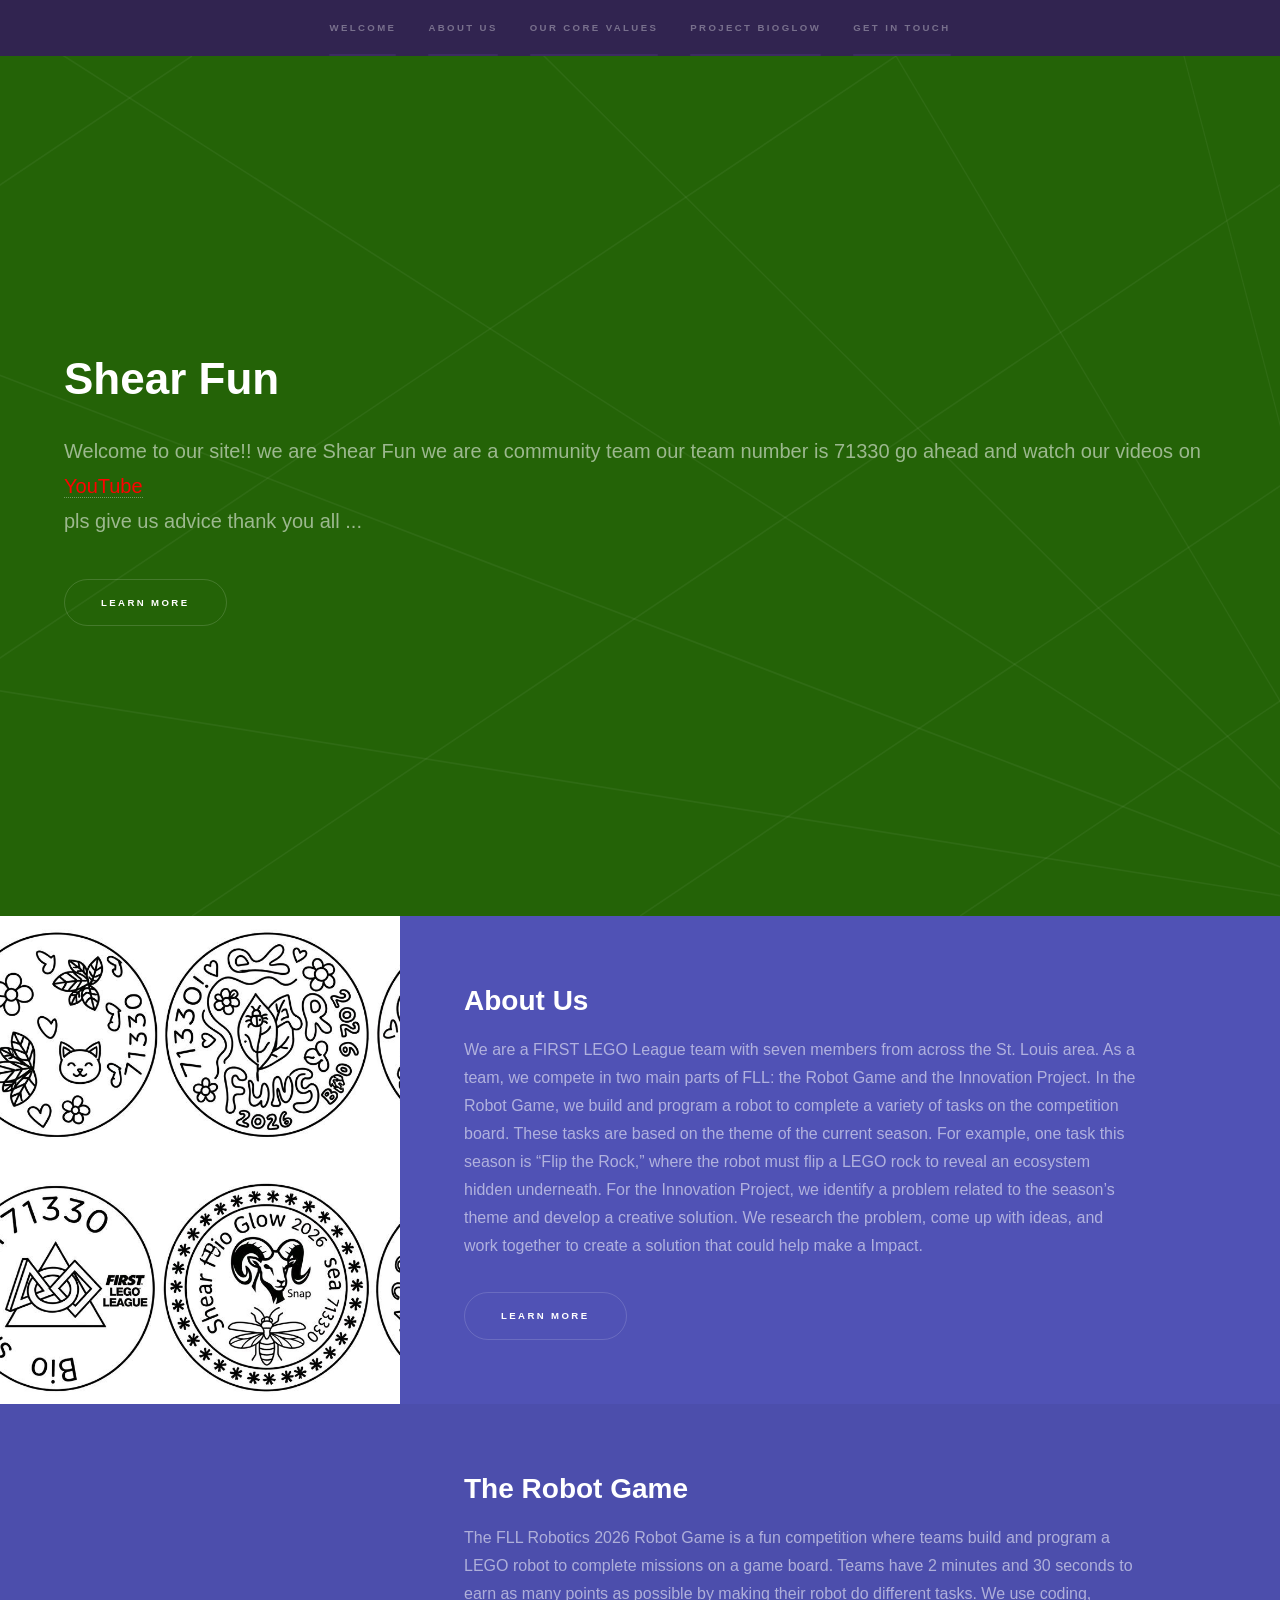
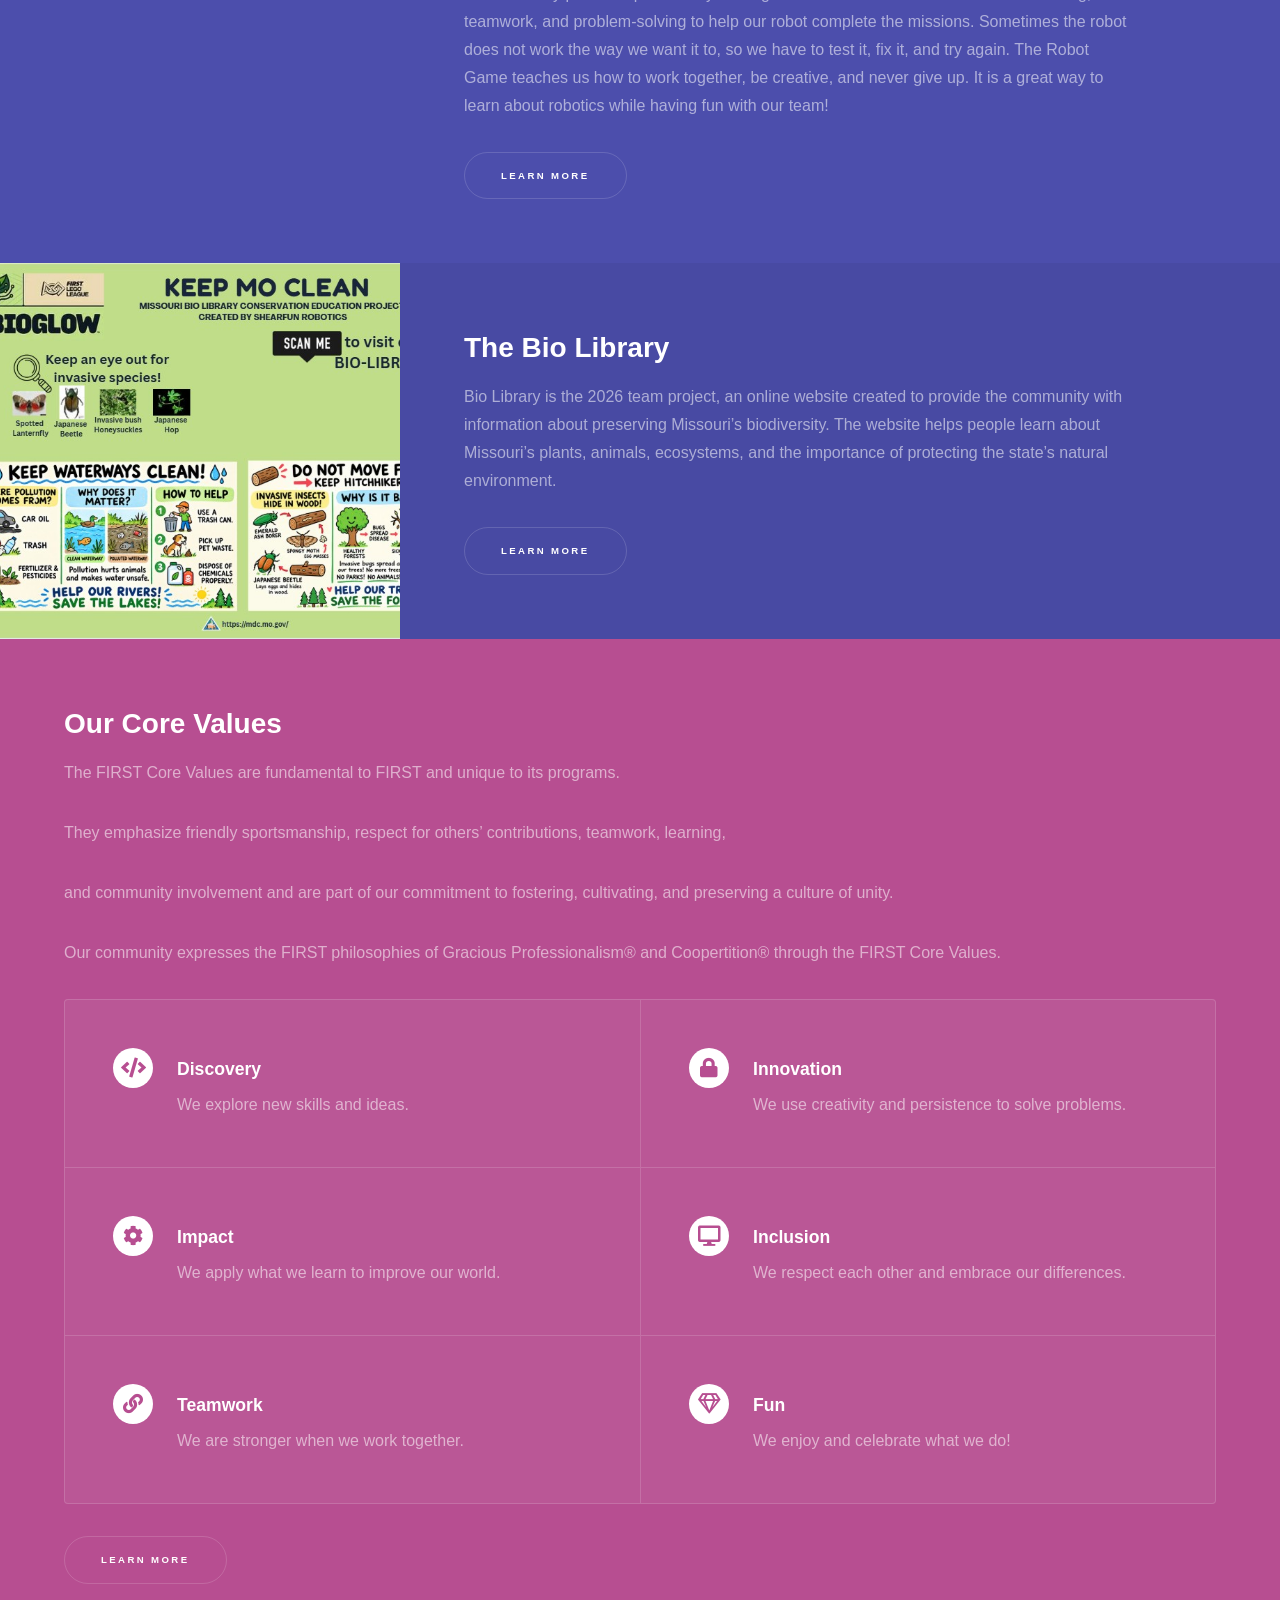
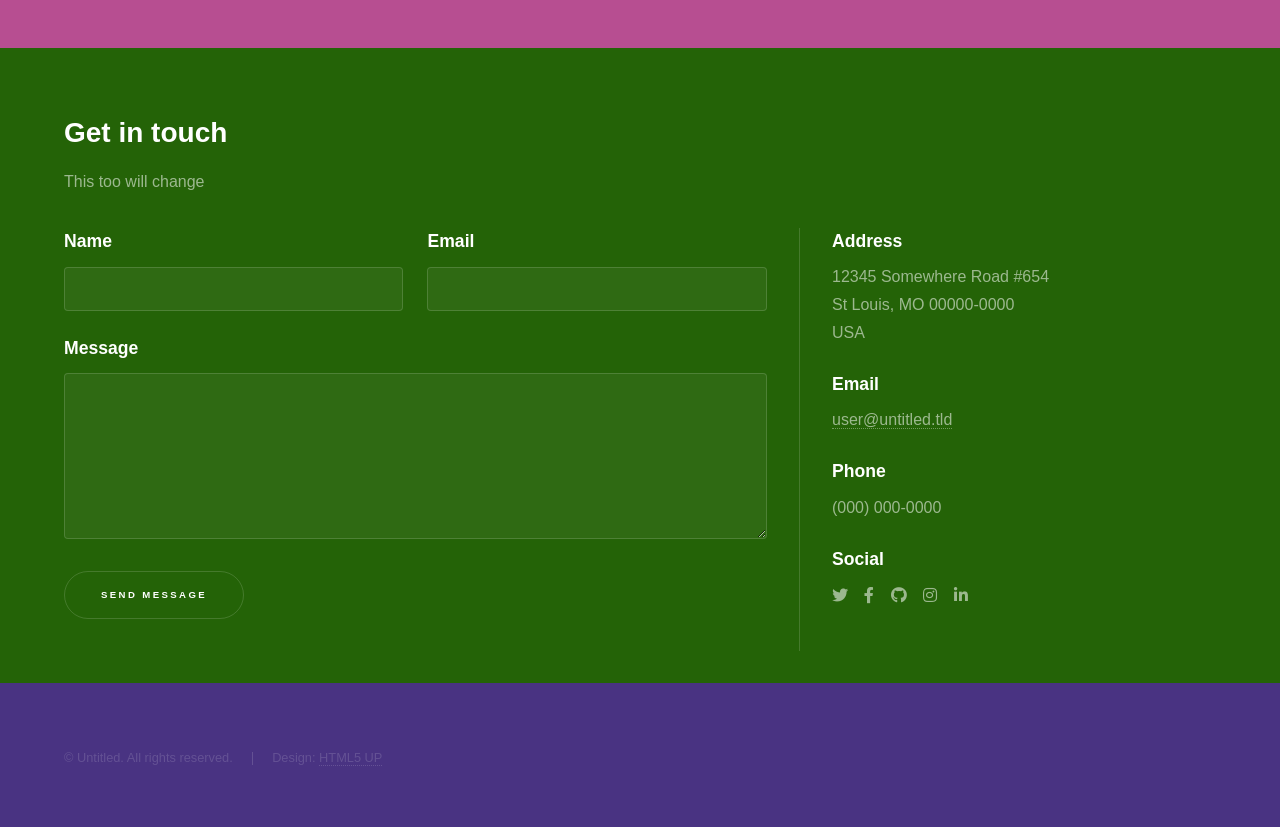
==== commit 10aa34a1: "Update index.html" ====
--- a/index.html
+++ b/index.html
@@ -70,7 +70,7 @@
 				
 						<section>
 							<a href="two.html" class="image">
-								<img src="images/Buttons.jpg" alt="" data-position="top center" /></a>
+								<img src="images/26field.jpg" alt="" data-position="top center" /></a>
 							<div class="content">
 								<div class="inner">
 									<h2>The Robot Game</h2>
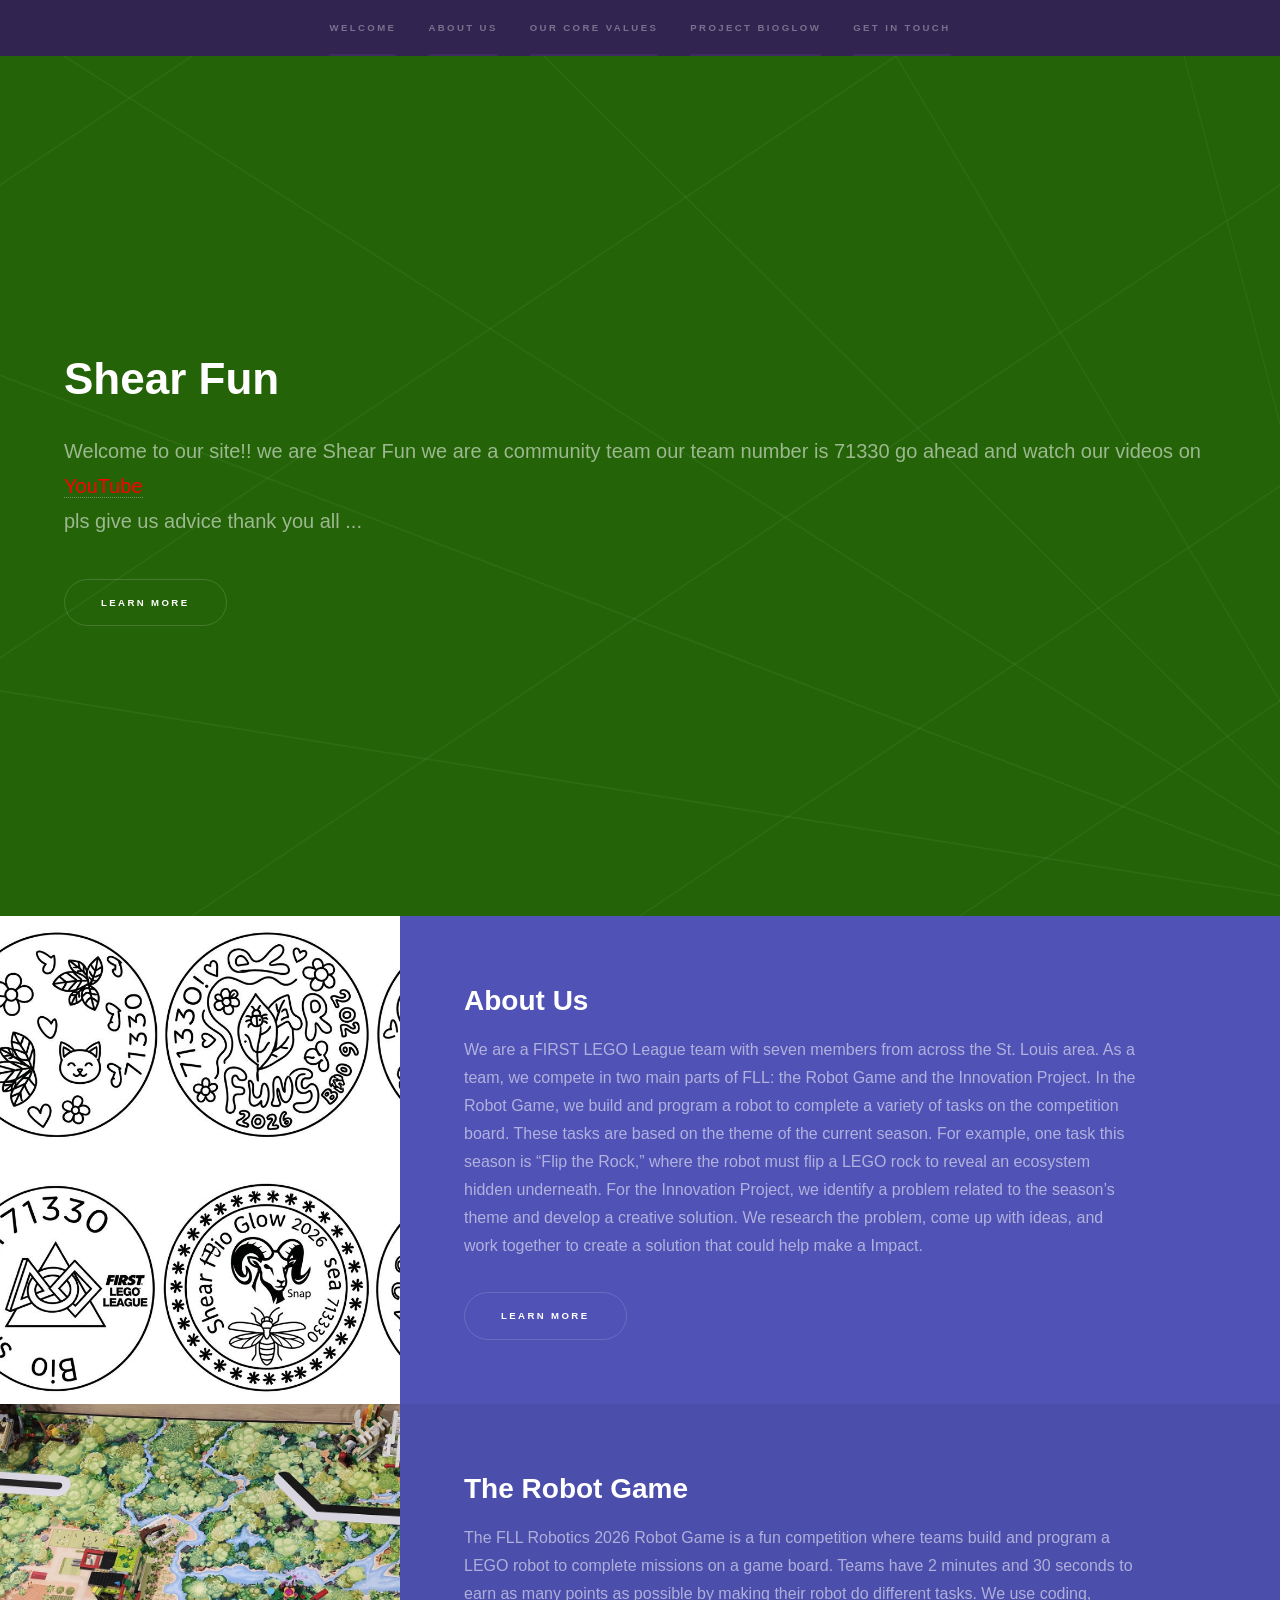
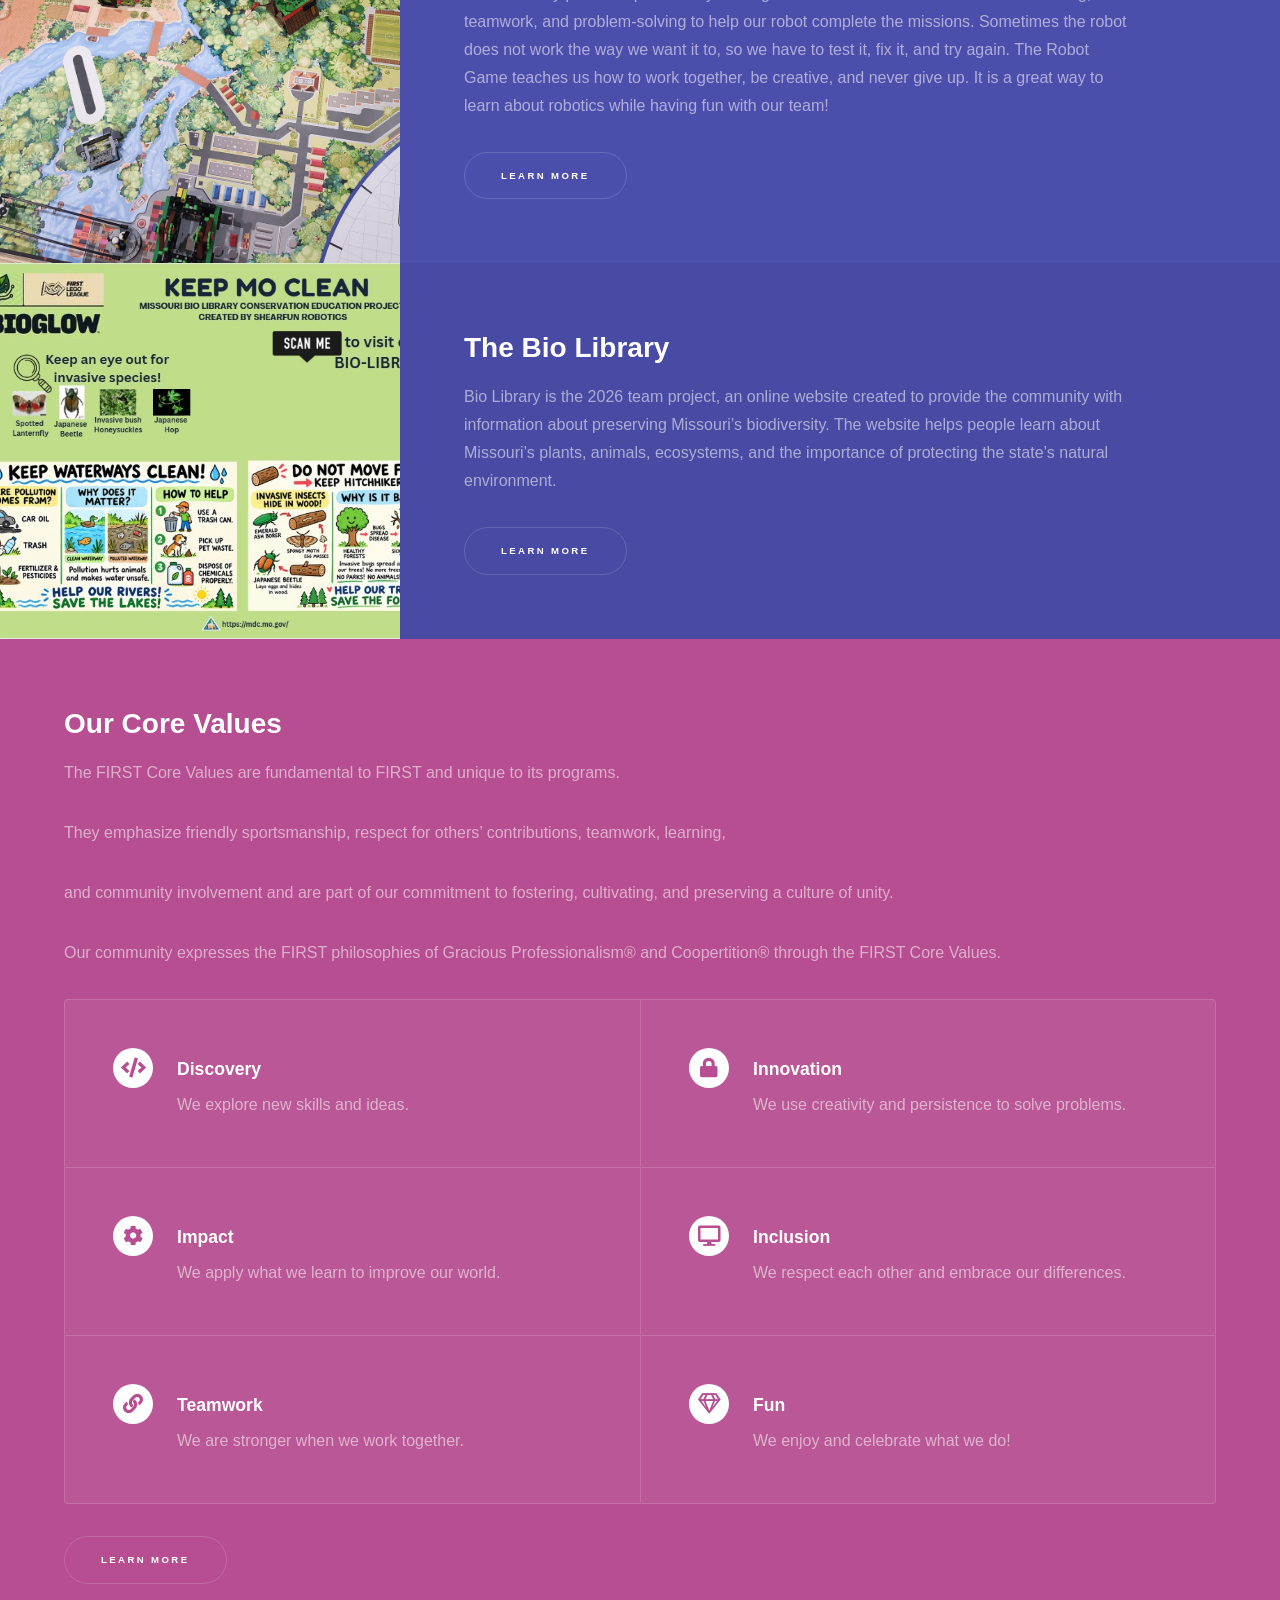
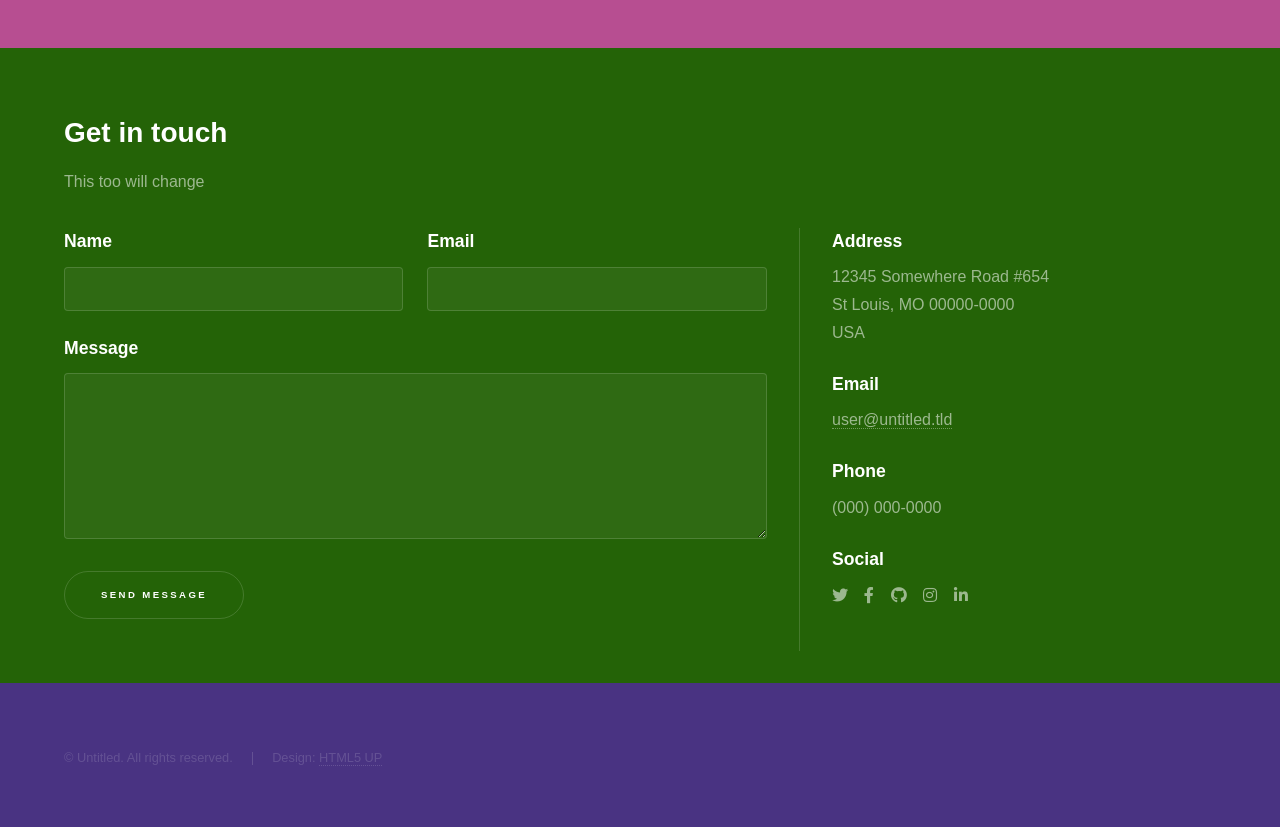
==== commit 93fe9c01: "Update index.html" ====
--- a/index.html
+++ b/index.html
@@ -22,7 +22,7 @@
 							<li><a href="#intro.html">Welcome</a></li>
 							<li><a href="#one.html">About Us</a></li>
 							<li><a href="#two.html">Our Core Values</a></li>
-							<li><a href="#Prog_Bioglow.html">Project Bioglow</a></li>
+							<li><a href="#prog_bioglow.html">Project Bioglow</a></li>
 							<li><a href="#four.html">Get in touch</a></li>
 						</ul>
 					</nav>
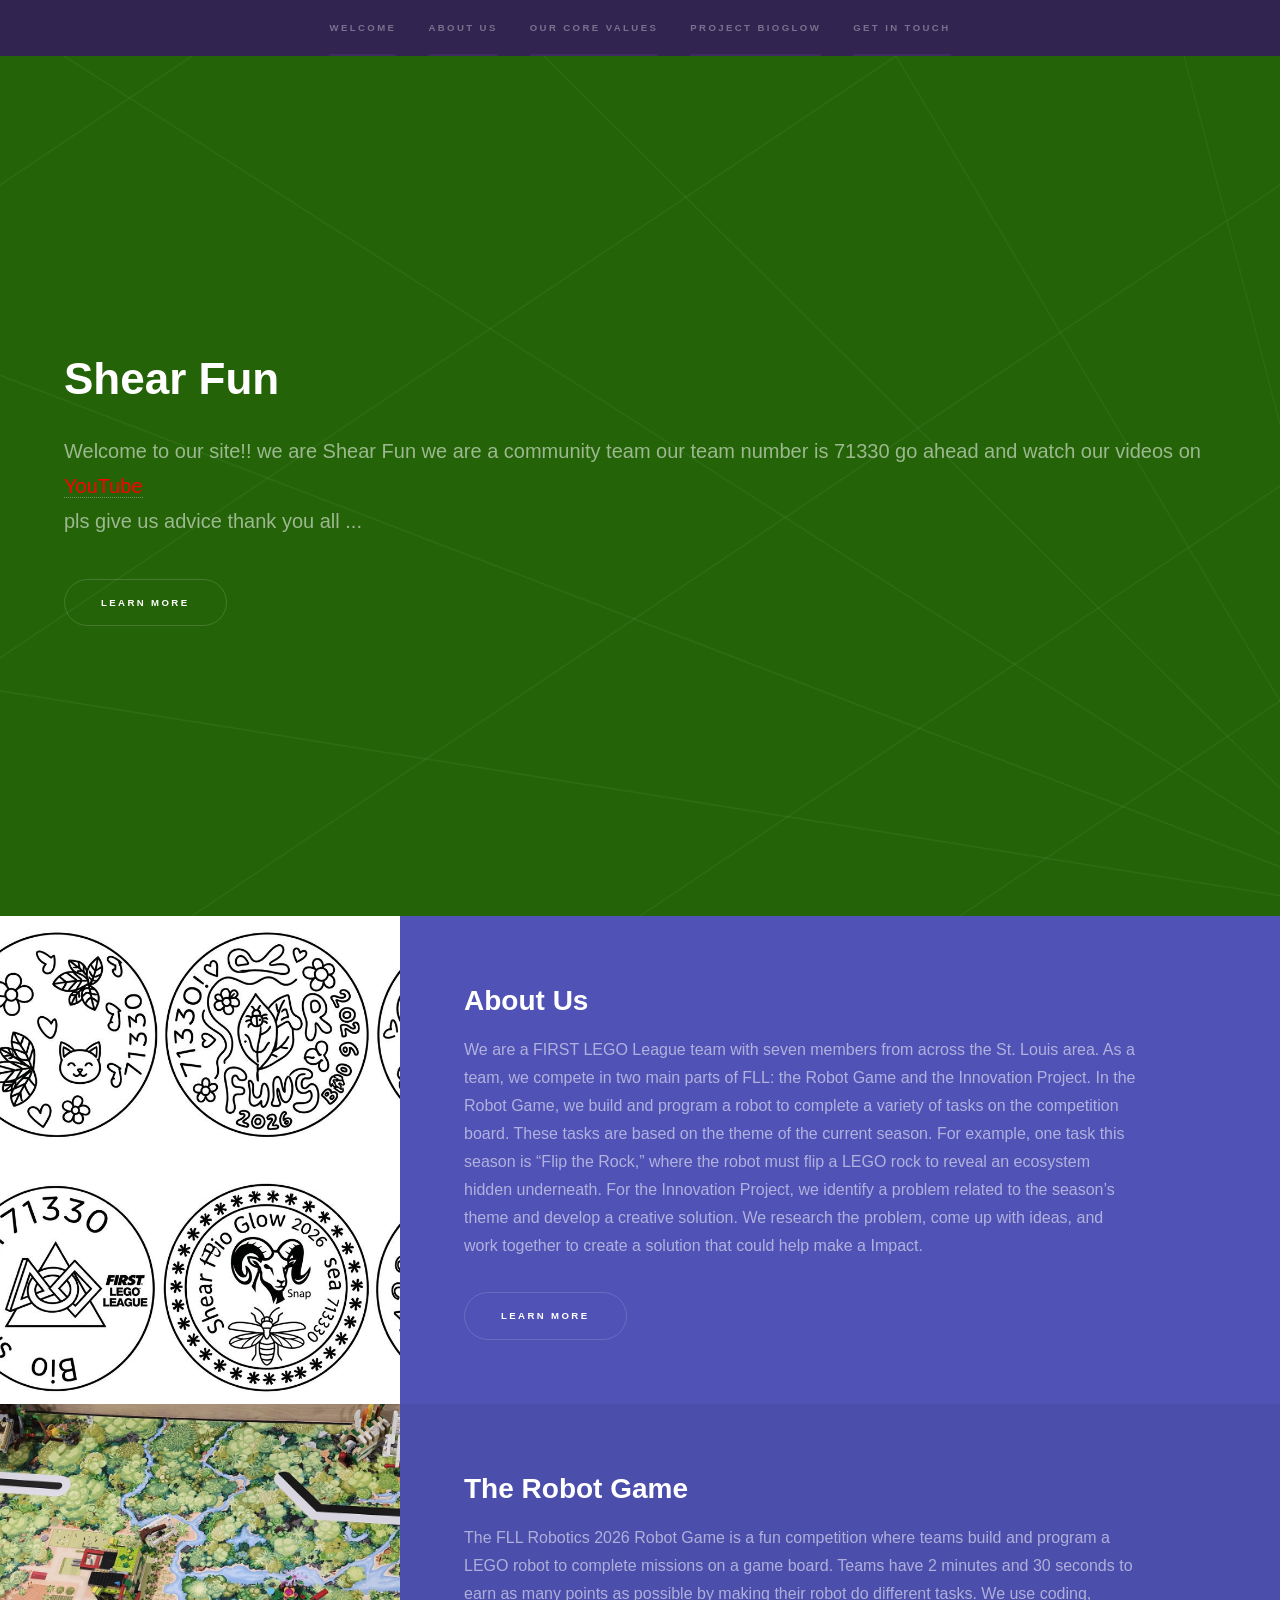
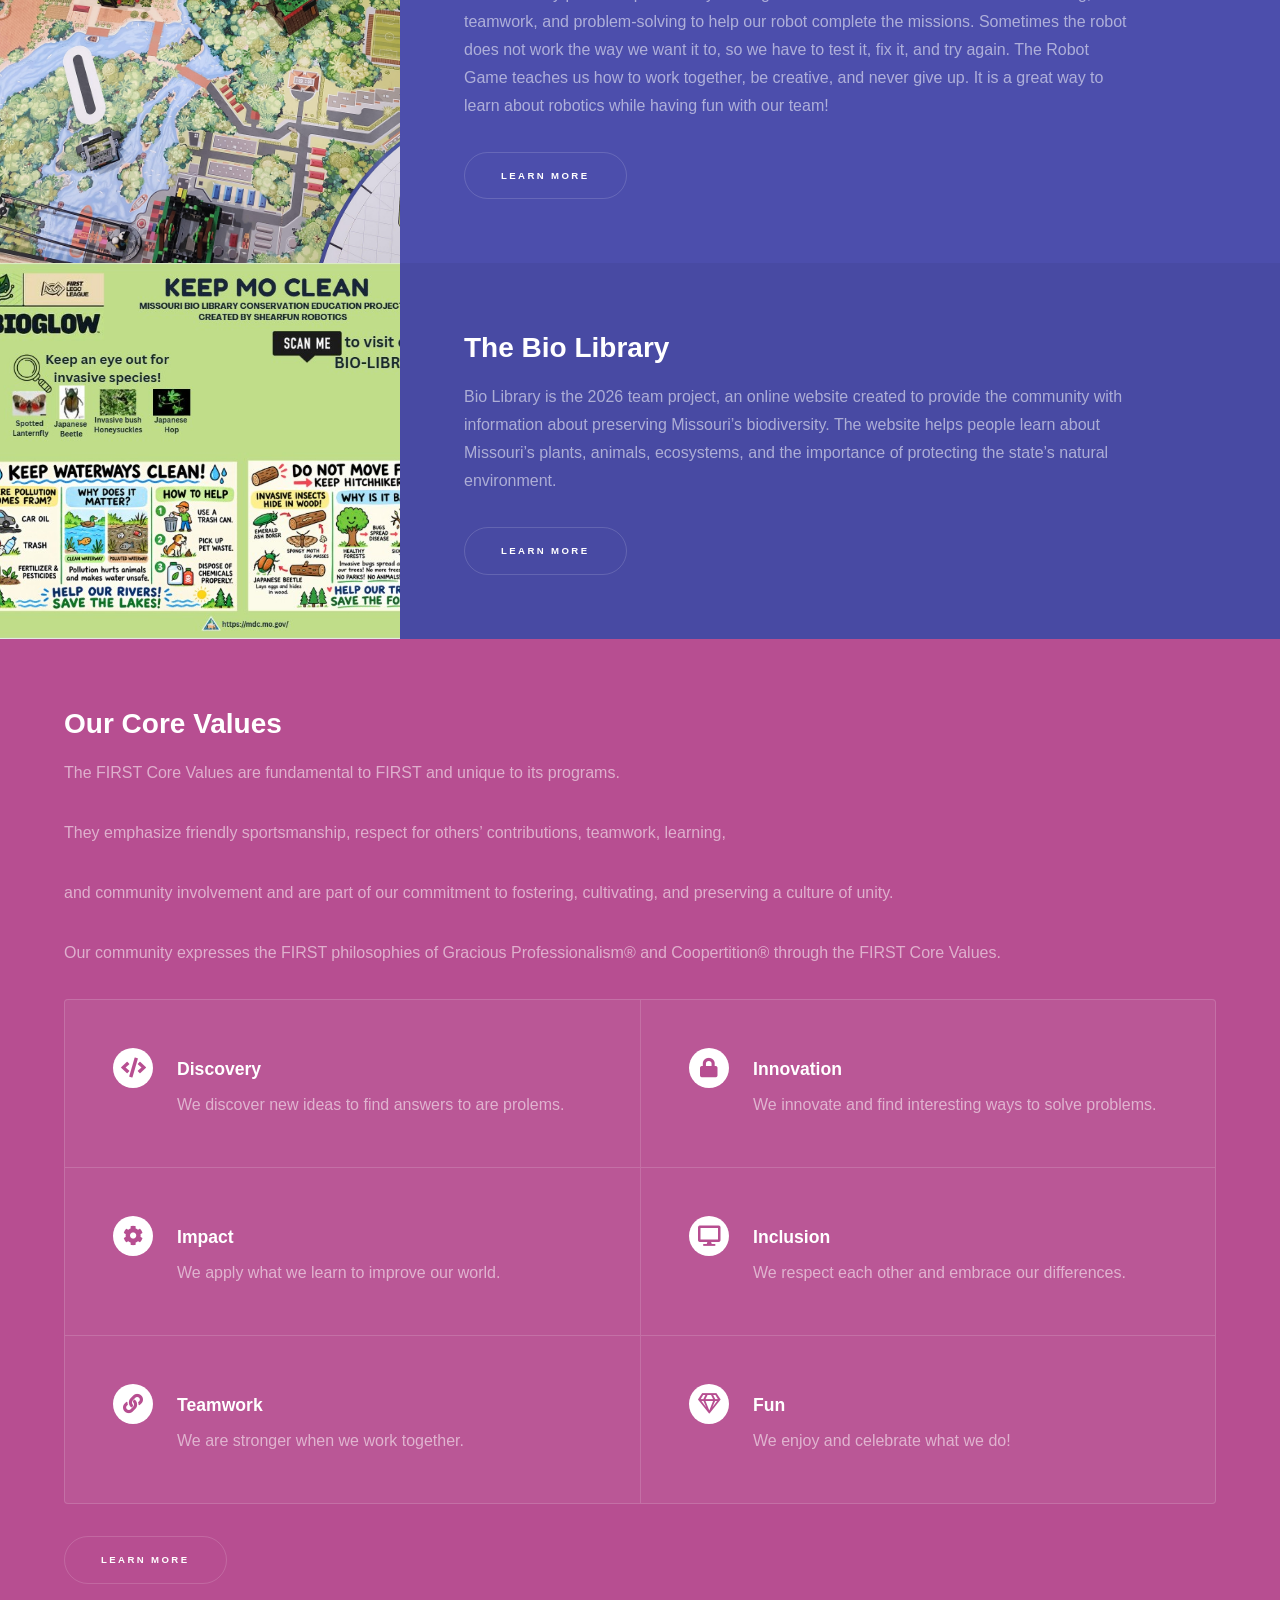
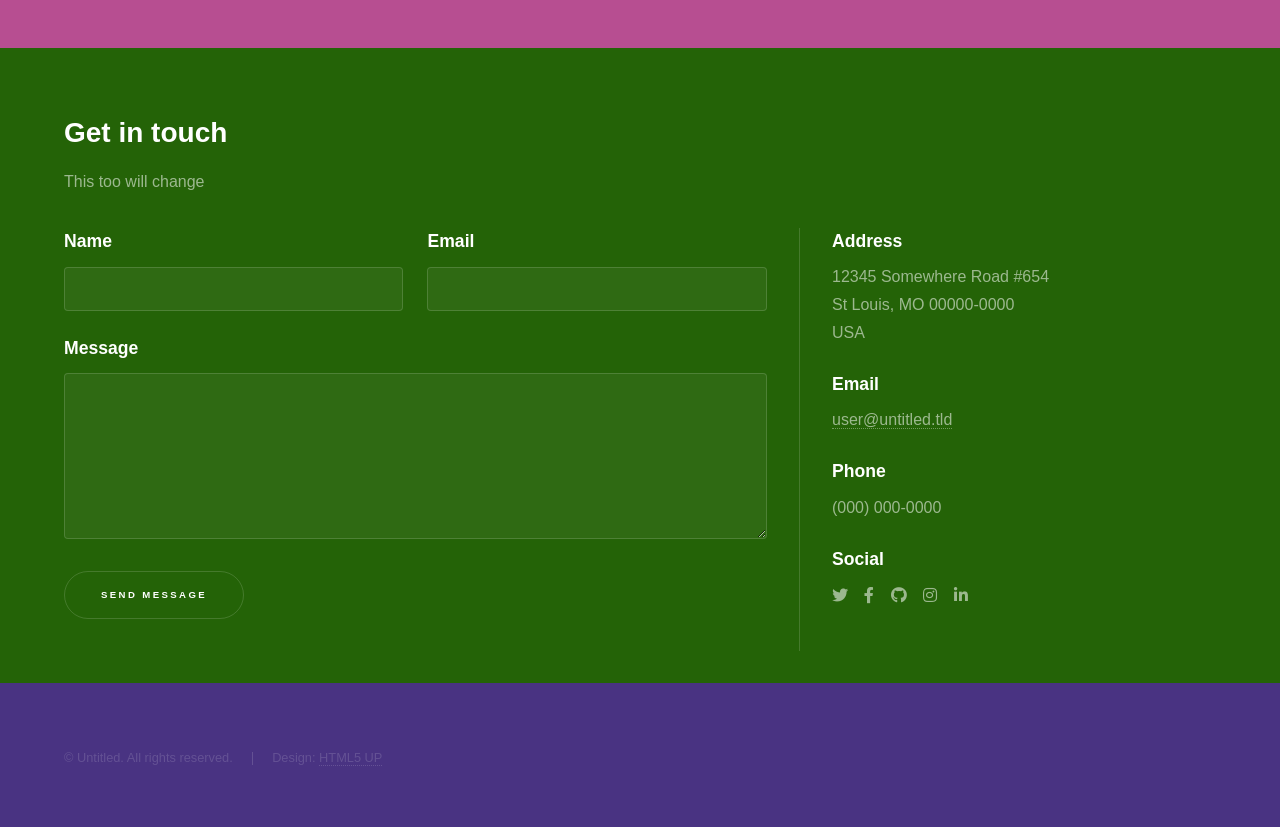
==== commit 2807f0bb: "Update index.html kid work" ====
--- a/index.html
+++ b/index.html
@@ -109,12 +109,12 @@
 								<section>
 									<span class="icon solid major fa-code"></span>
 									<h3>Discovery</h3>
-									<p>We explore new skills and ideas.</p>
+									<p>We discover new ideas to find answers to are prolems.</p>
 								</section>
 								<section>
 									<span class="icon solid major fa-lock"></span>
 									<h3>Innovation</h3>
-									<p>We use creativity and persistence to solve problems.</p>
+									<p>We innovate and find interesting ways to solve problems.</p>
 								</section>
 								<section>
 									<span class="icon solid major fa-cog"></span>
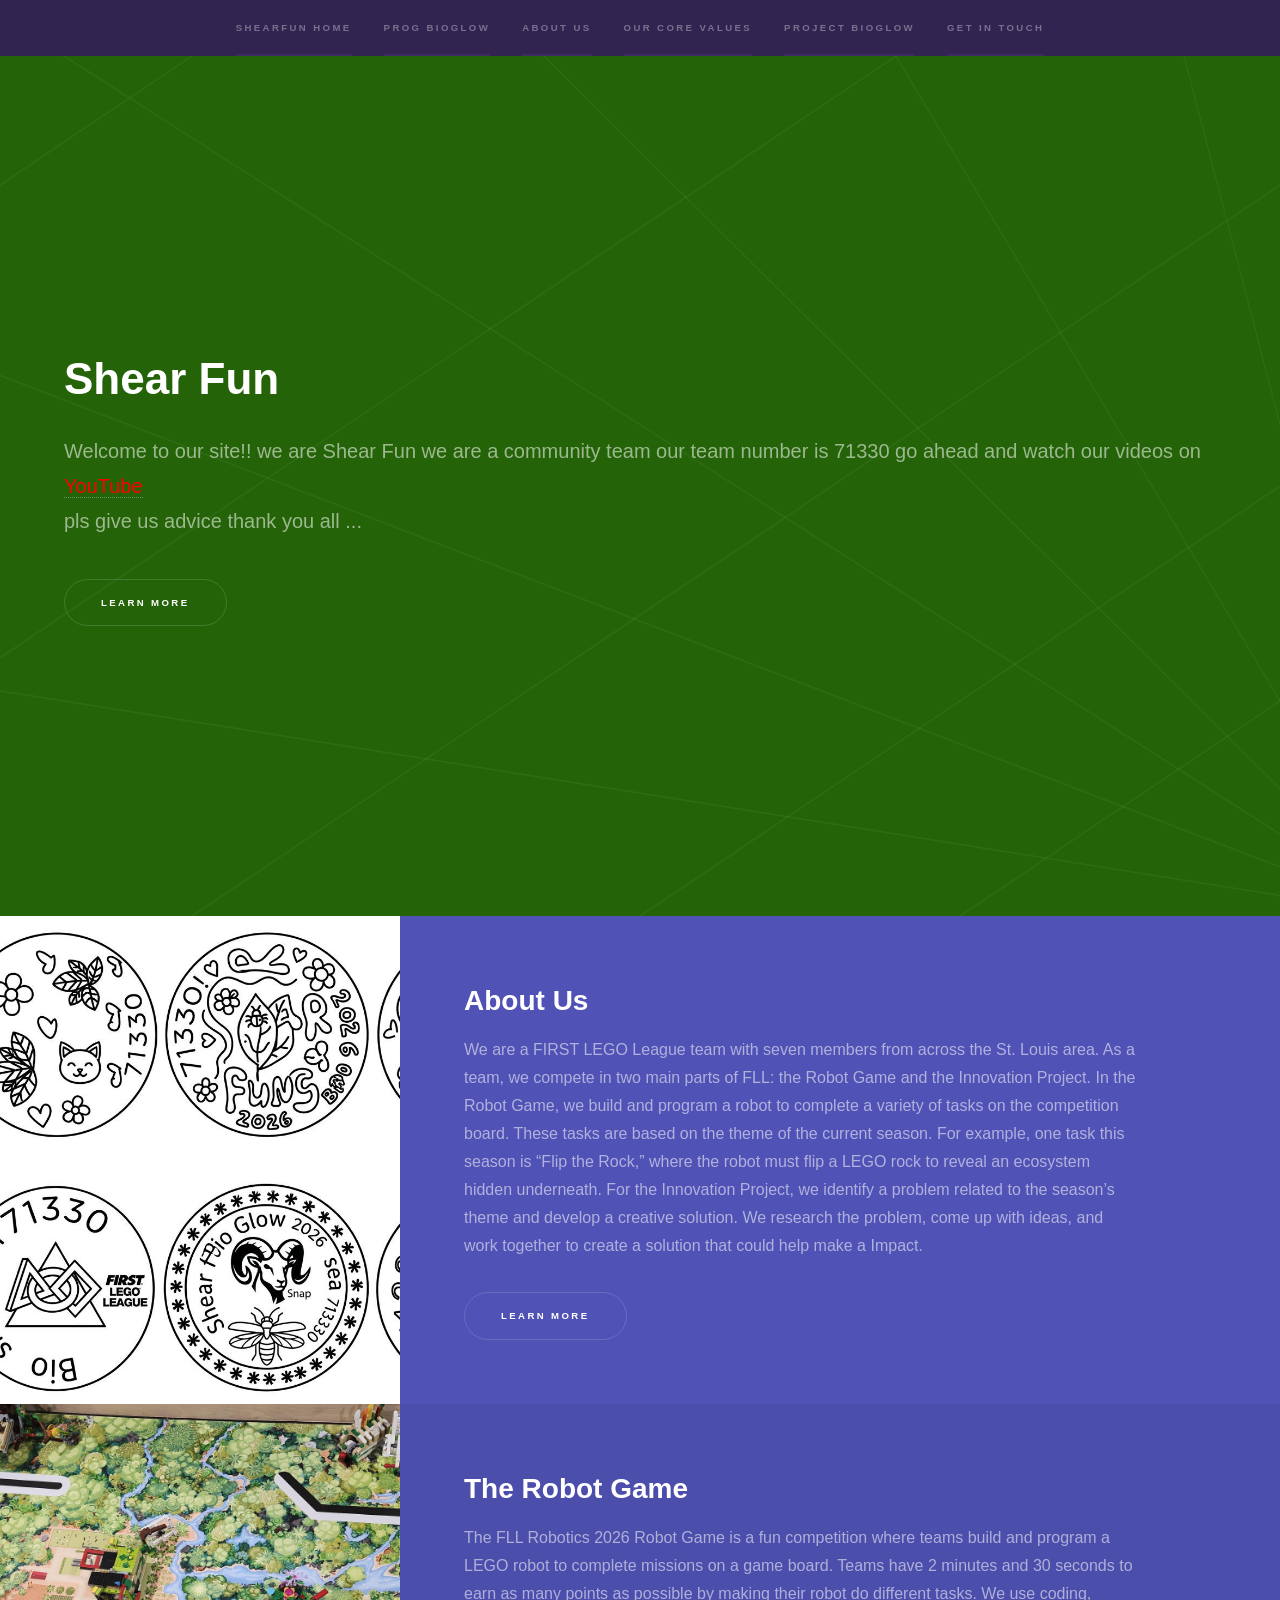
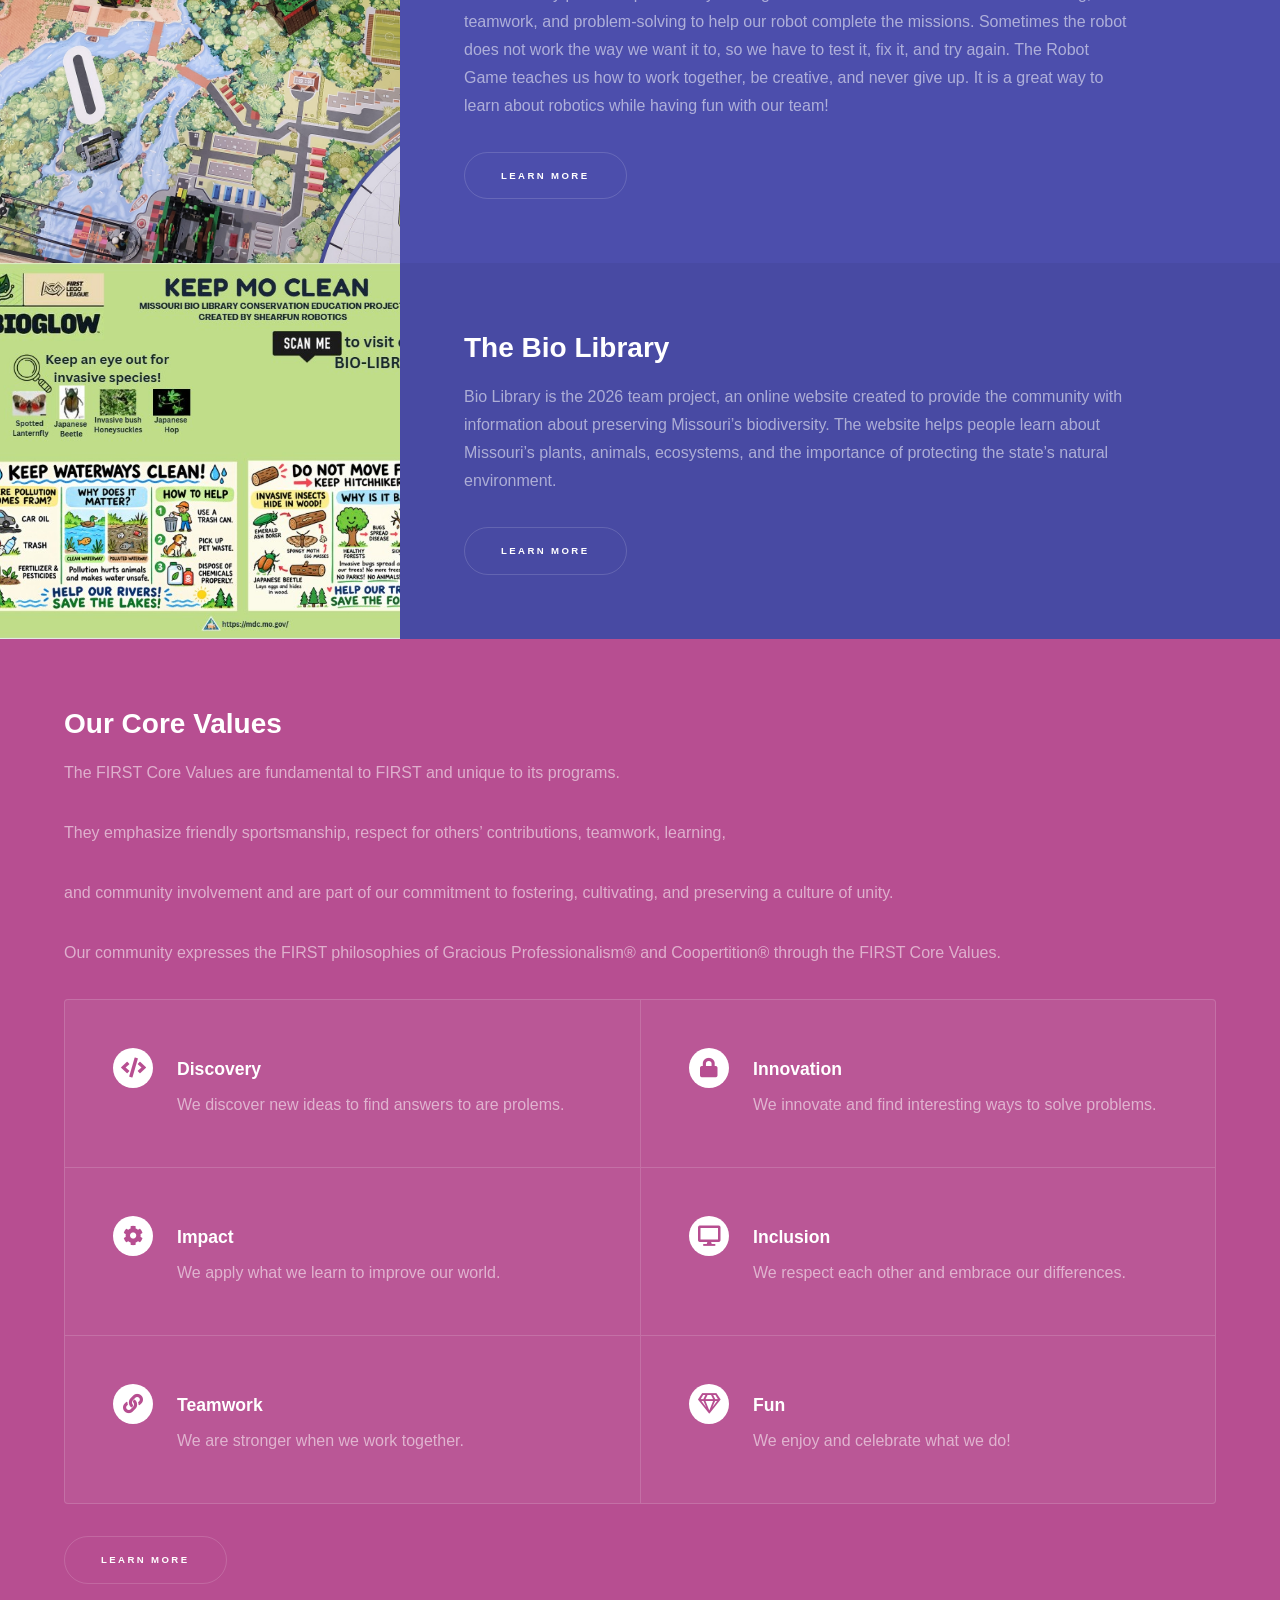
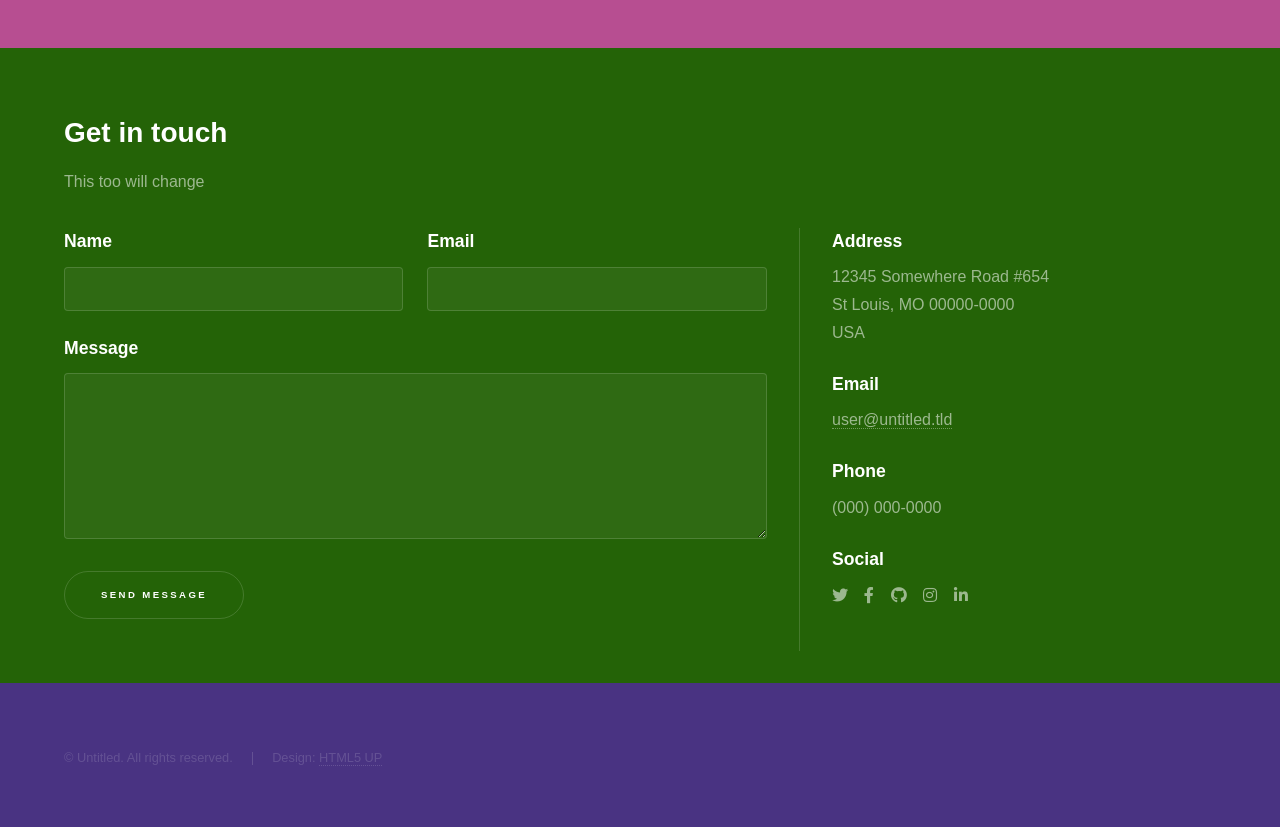
==== commit 2c58d8e8: "Update index.html" ====
--- a/index.html
+++ b/index.html
@@ -19,11 +19,13 @@
 				<div class="inner">
 					<nav>
 						<ul>
-							<li><a href="#intro.html">Welcome</a></li>
-							<li><a href="#one.html">About Us</a></li>
-							<li><a href="#two.html">Our Core Values</a></li>
-							<li><a href="#prog_bioglow.html">Project Bioglow</a></li>
-							<li><a href="#four.html">Get in touch</a></li>
+							<li><a href="index.html">ShearFun Home</a></li>
+                            <li><a href="prog_bioglow.html">Prog Bioglow</a></li>
+    						<li><a href="one.html">About Us</a></li>
+							<li><a href="two.html">Our Core Values</a></li>
+							<li><a href="prog_bioglow.html">Project Bioglow</a></li>
+							<li><a href="four.html">Get in touch</a></li>
+							<!--  <li><a href="Links.html">Links</a></li>-->
 						</ul>
 					</nav>
 				</div>
@@ -89,7 +91,7 @@
 									<h2>The Bio Library</h2>
 									<p>Bio Library is the 2026 team project, an online website created to provide the community with information about preserving Missouri’s biodiversity. The website helps people learn about Missouri’s plants, animals, ecosystems, and the importance of protecting the state’s natural environment.</p>
 									<ul class="actions">
-										<li><a href="Prog_Bioglow.html" class="button">Learn more</a></li>
+										<li><a href="Bio_Library2.html" class="button">Learn more</a></li>
 									</ul>
 								</div>
 							</div>
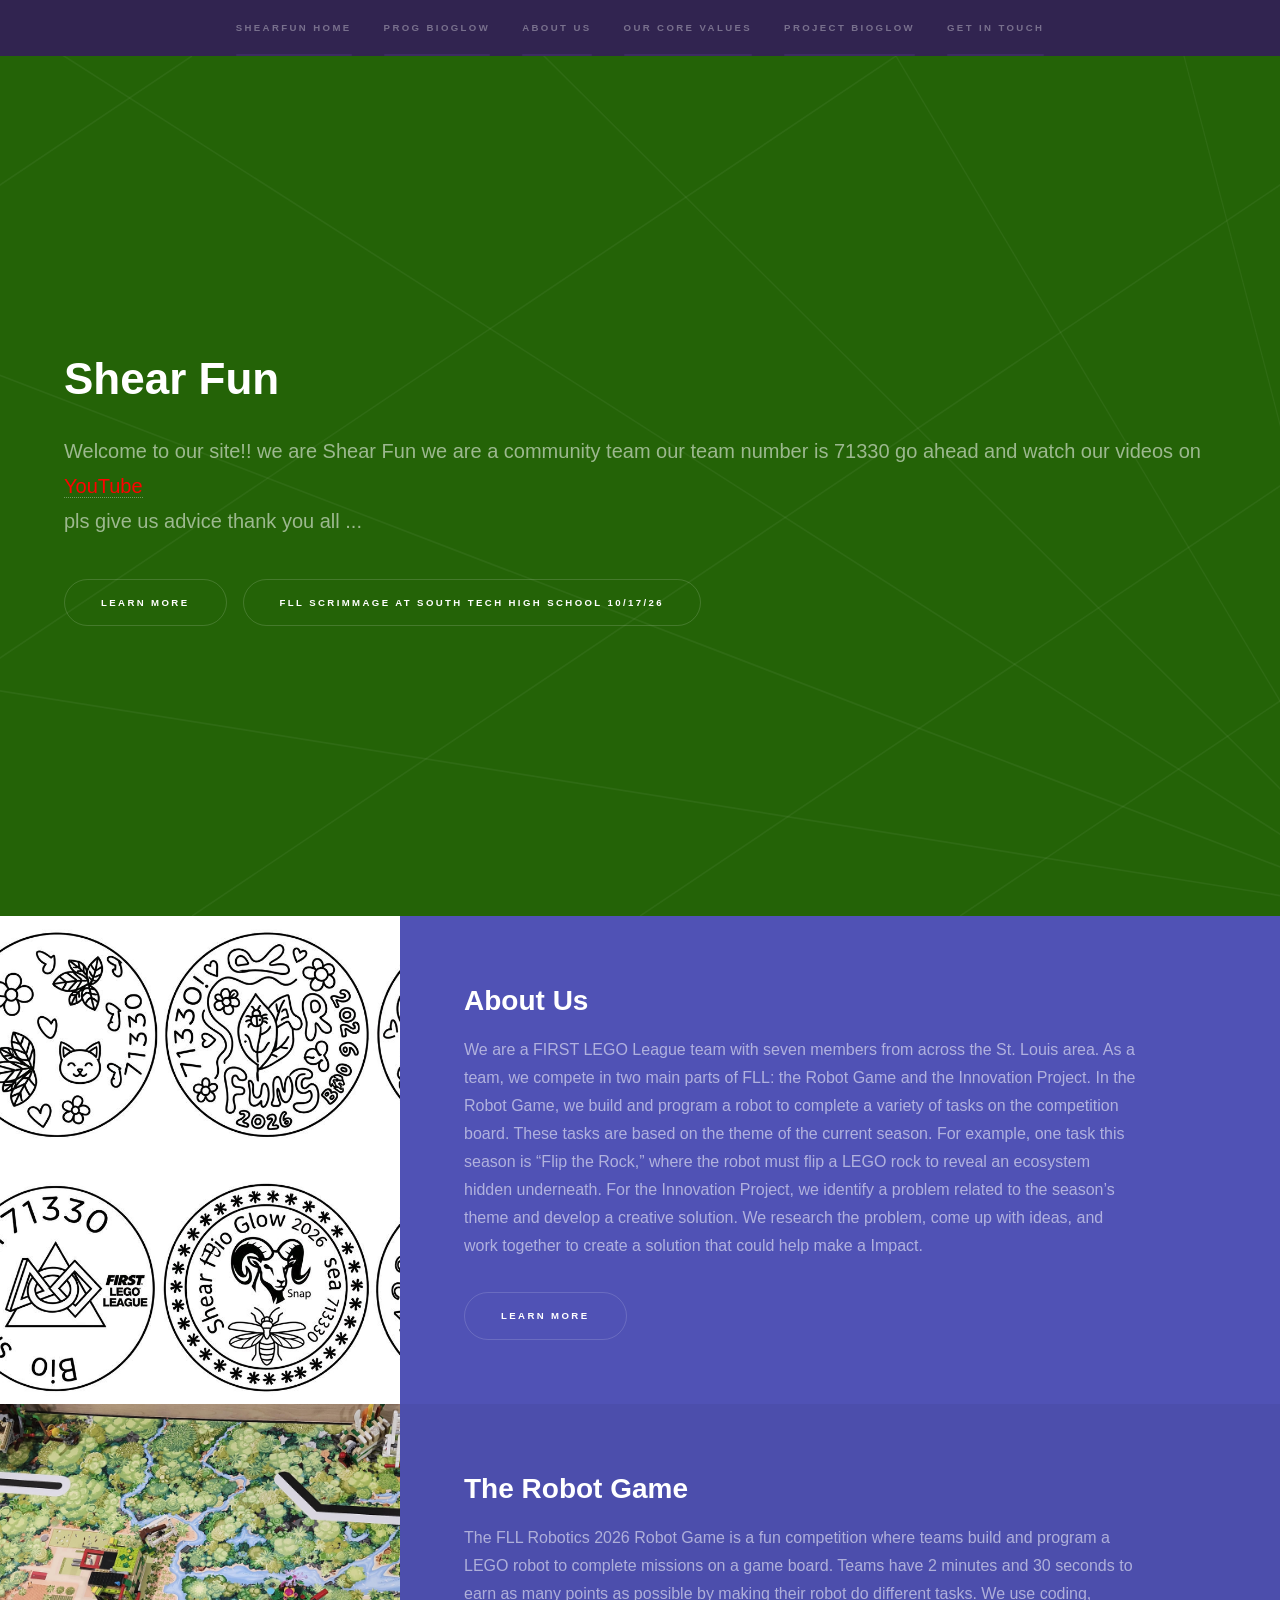
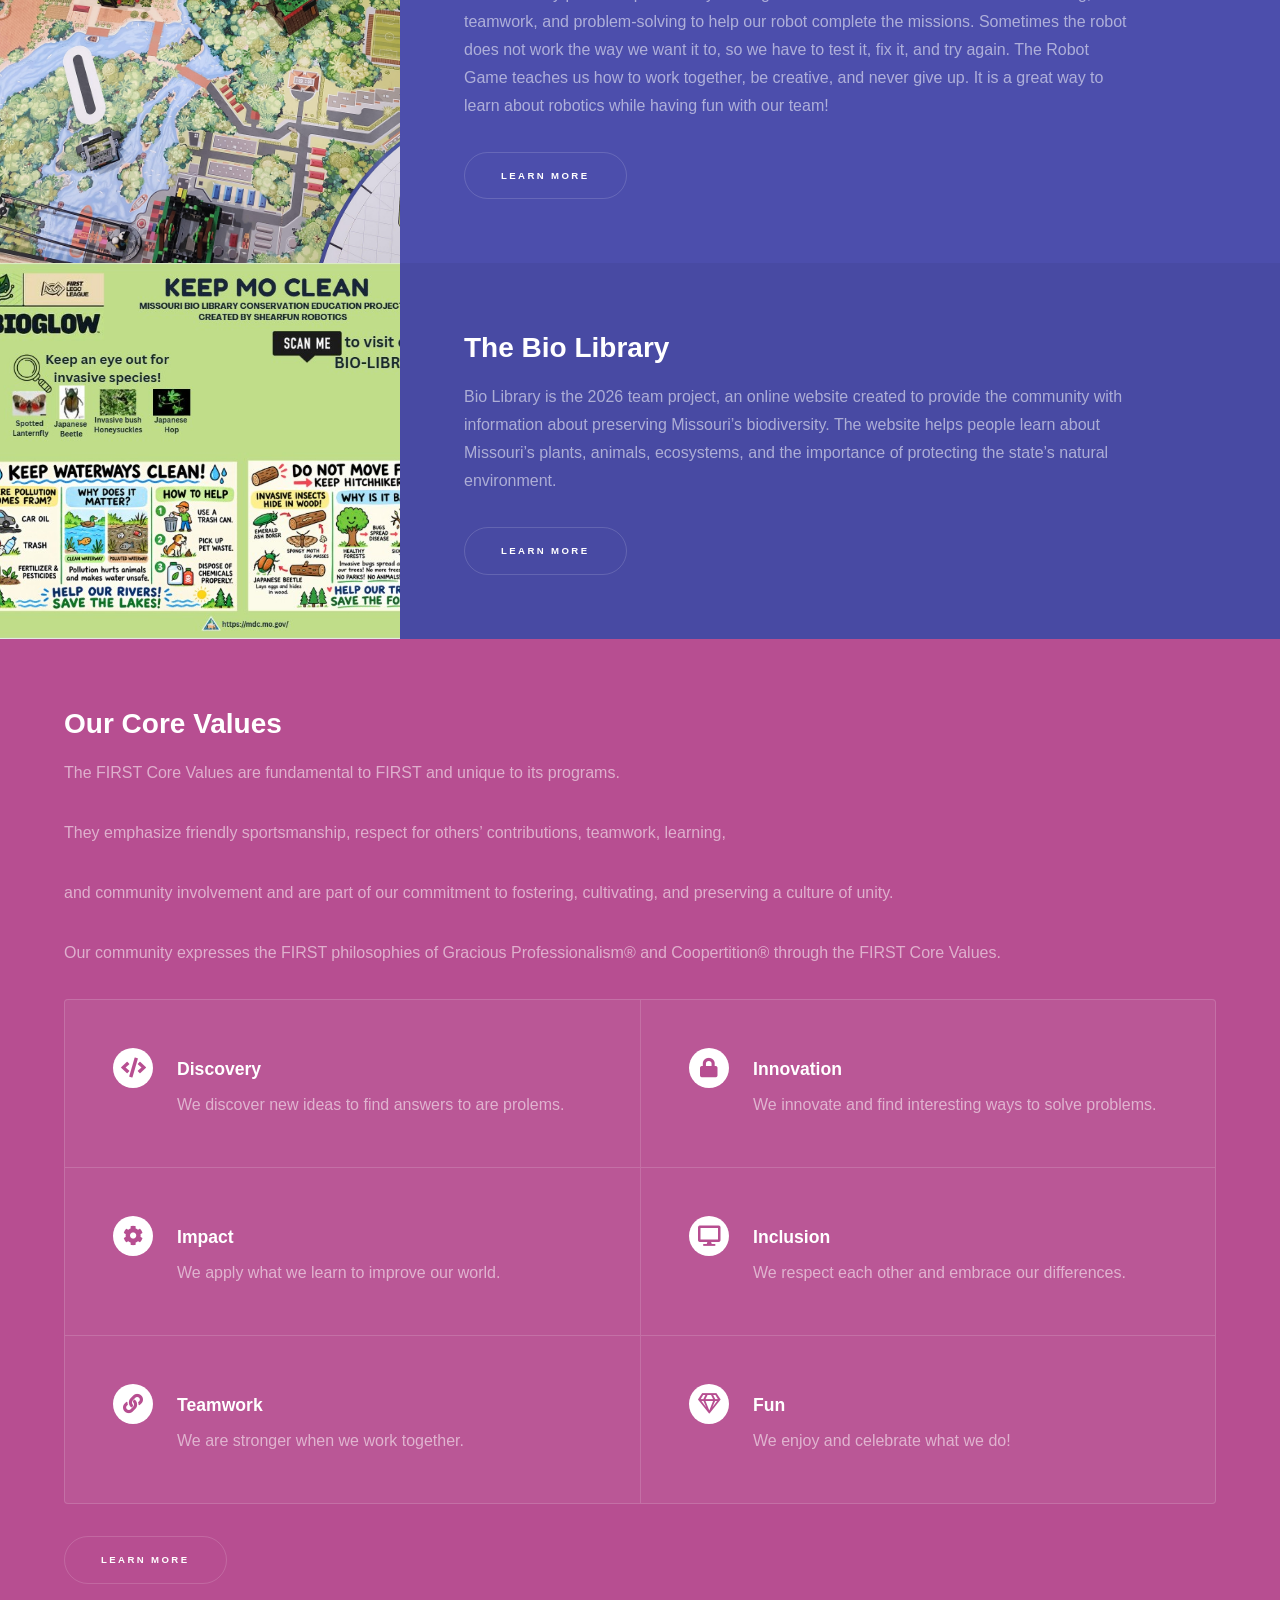
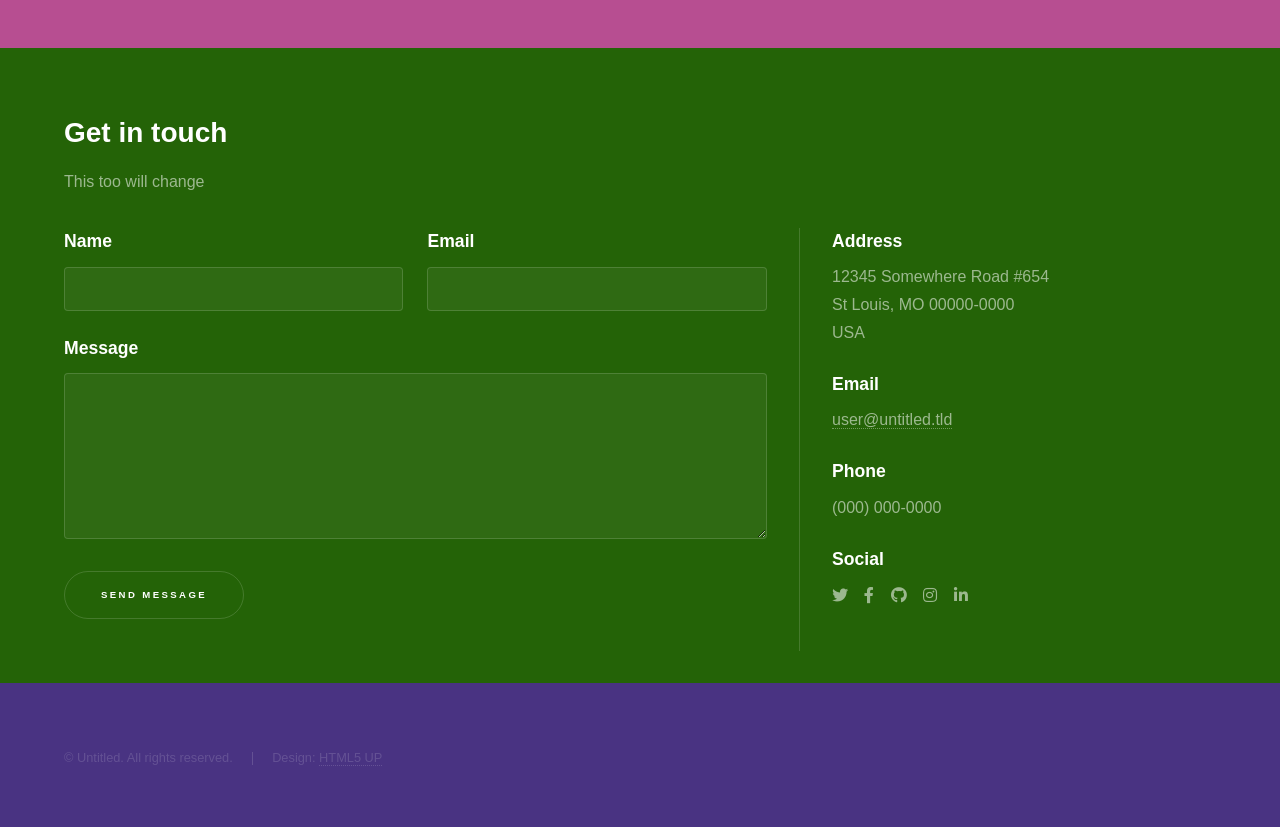
==== commit eda377ad: "Update index.html" ====
--- a/index.html
+++ b/index.html
@@ -45,6 +45,7 @@
 							pls give us advice thank you all ... <!-- <a href="http://html5up.net/license">Creative Commons</a>.</p> --> 
 							<ul class="actions">
 								<li><a href="#one" class="button scrolly">Learn more</a></li>
+								<li><a href="https://www.flickr.com/photos/ftcstlouis/albums/72177720336226936/" class="button scrolly">FLL Scrimmage at South Tech High School 10/17/26</a></li>
 							</ul>
 						</div>
 					</section>
